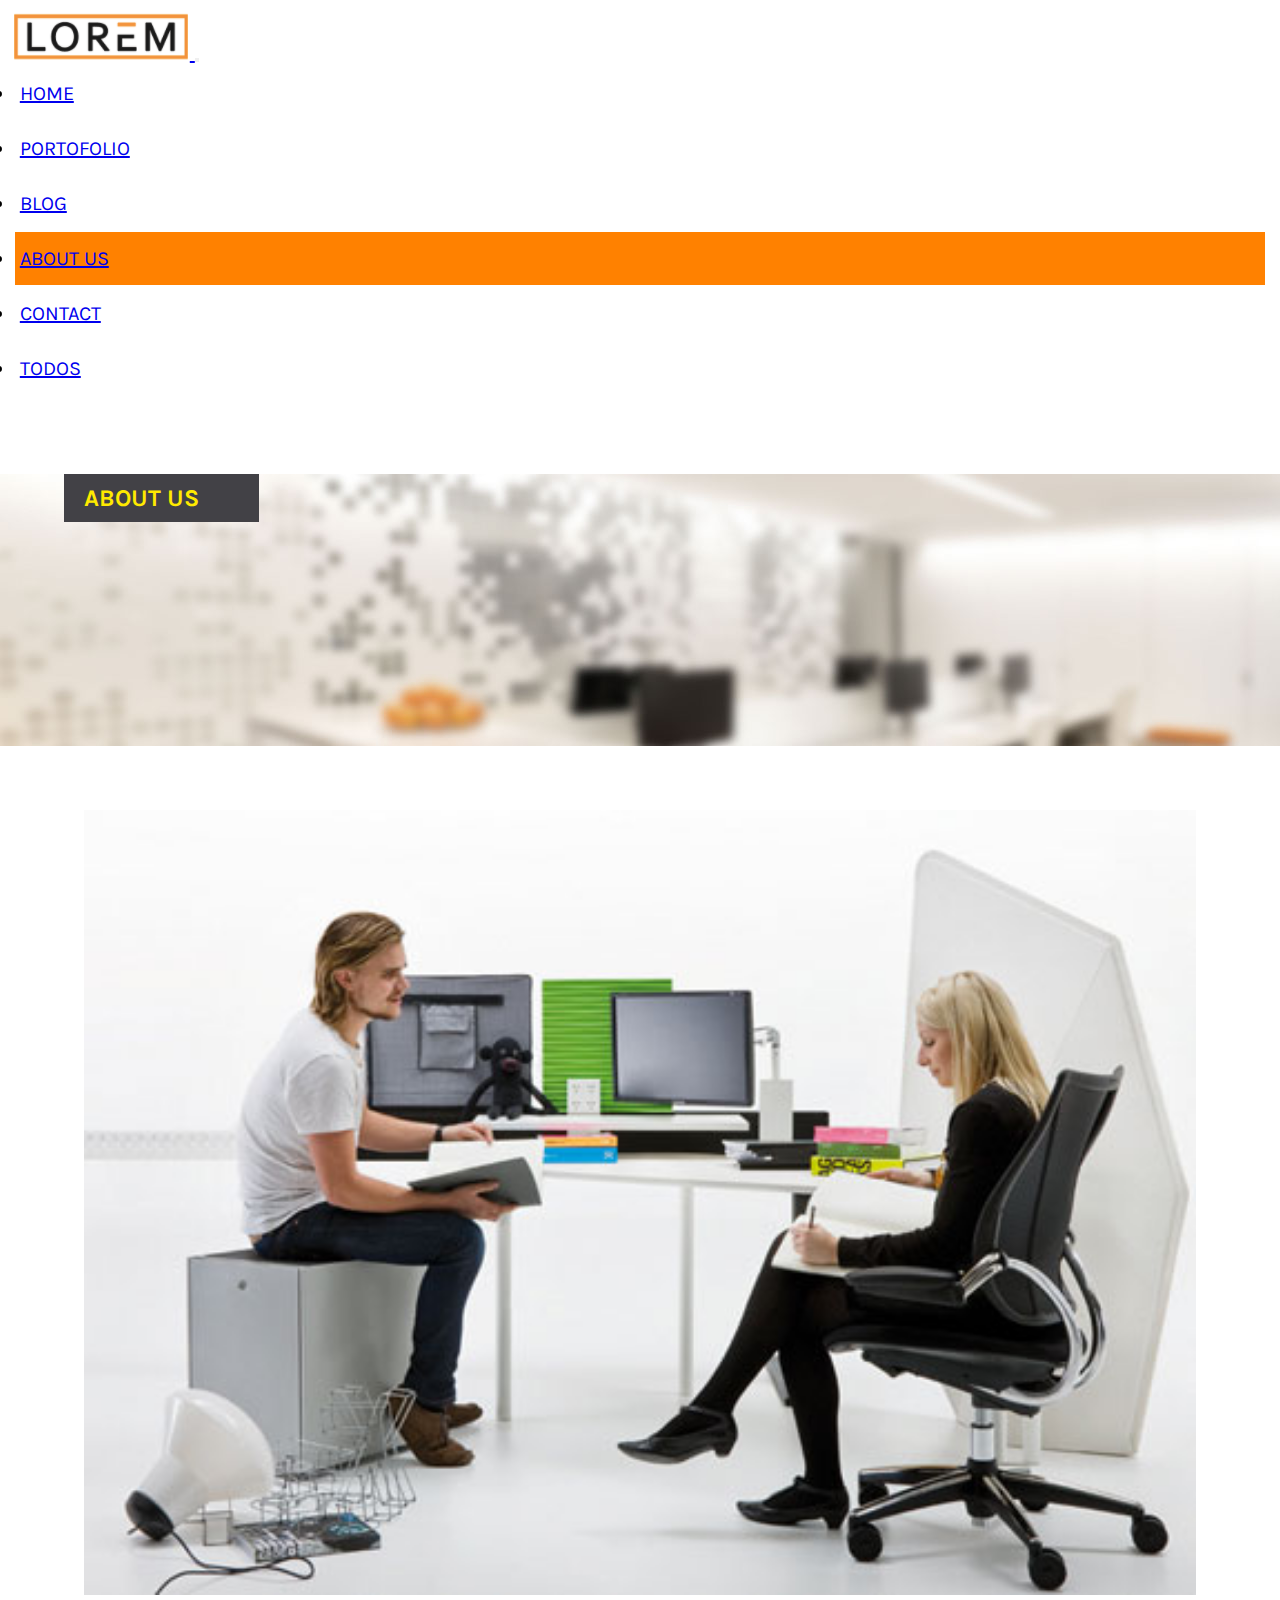
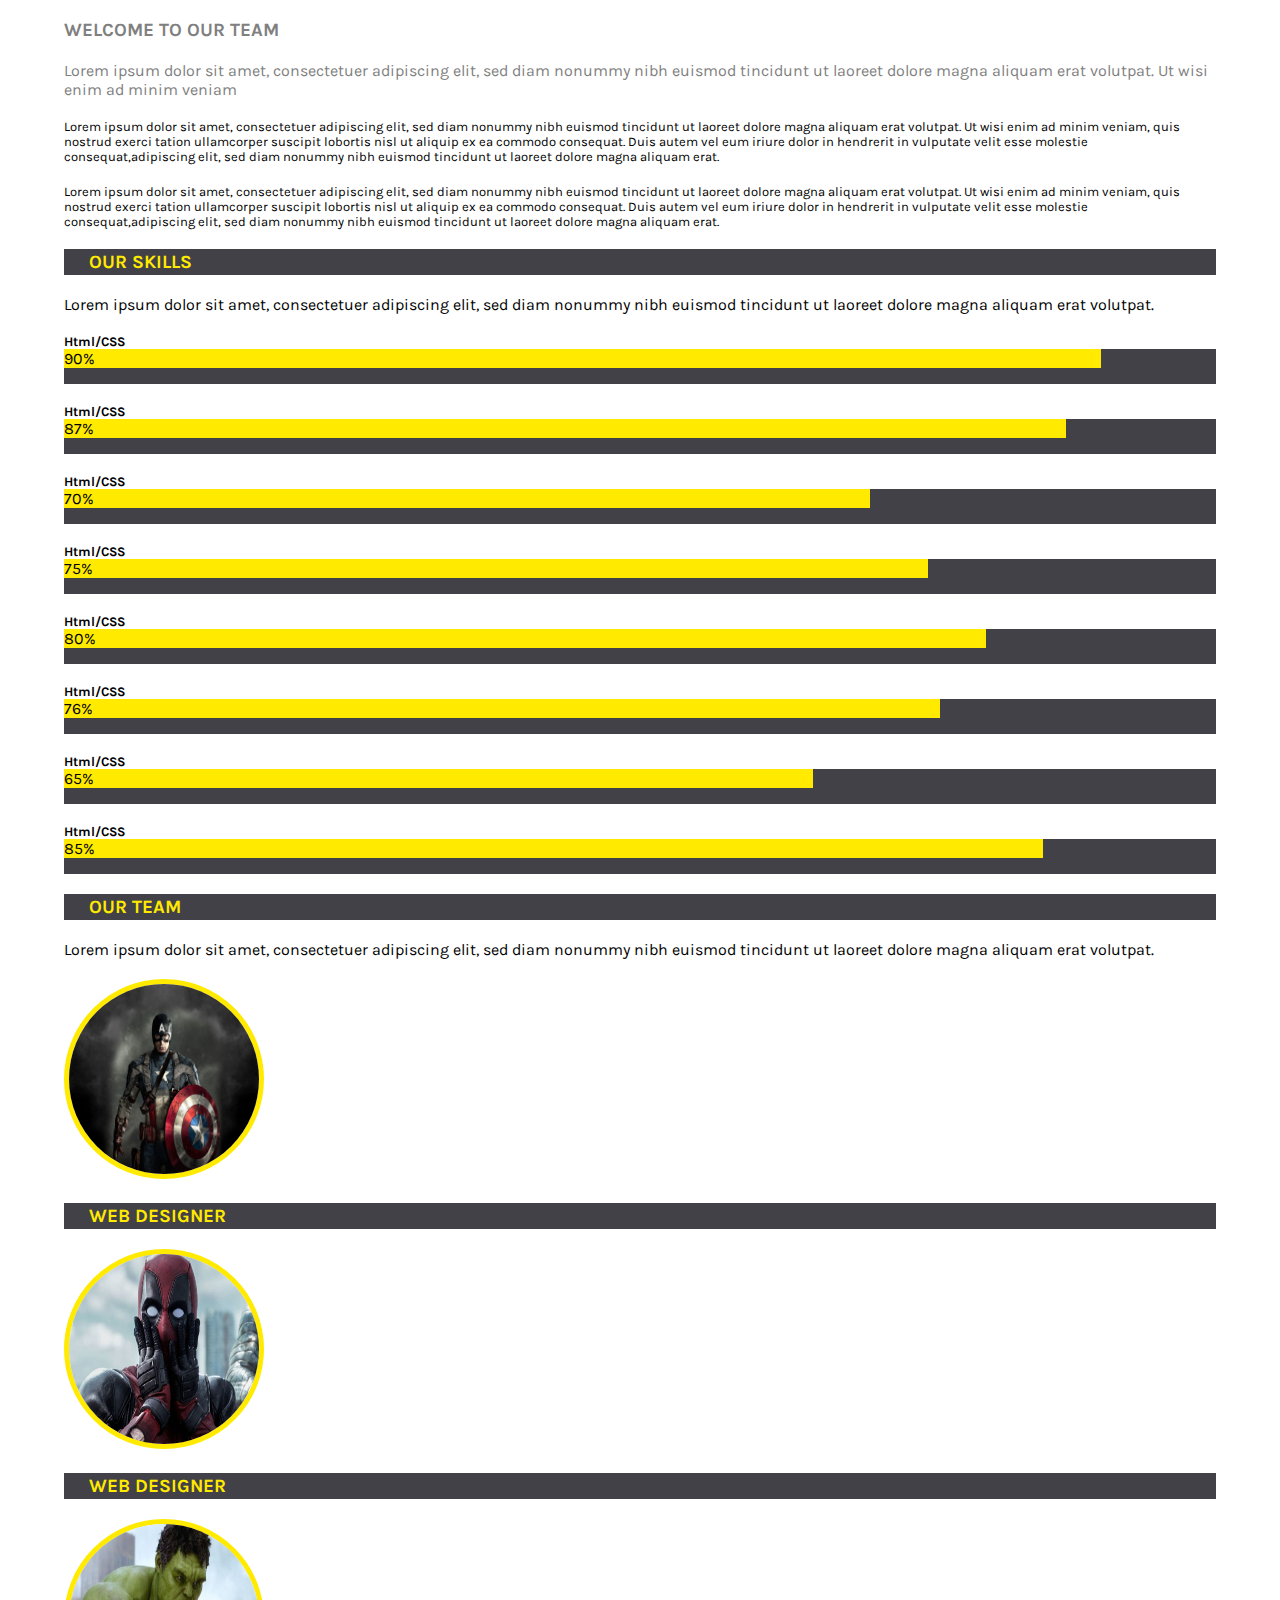
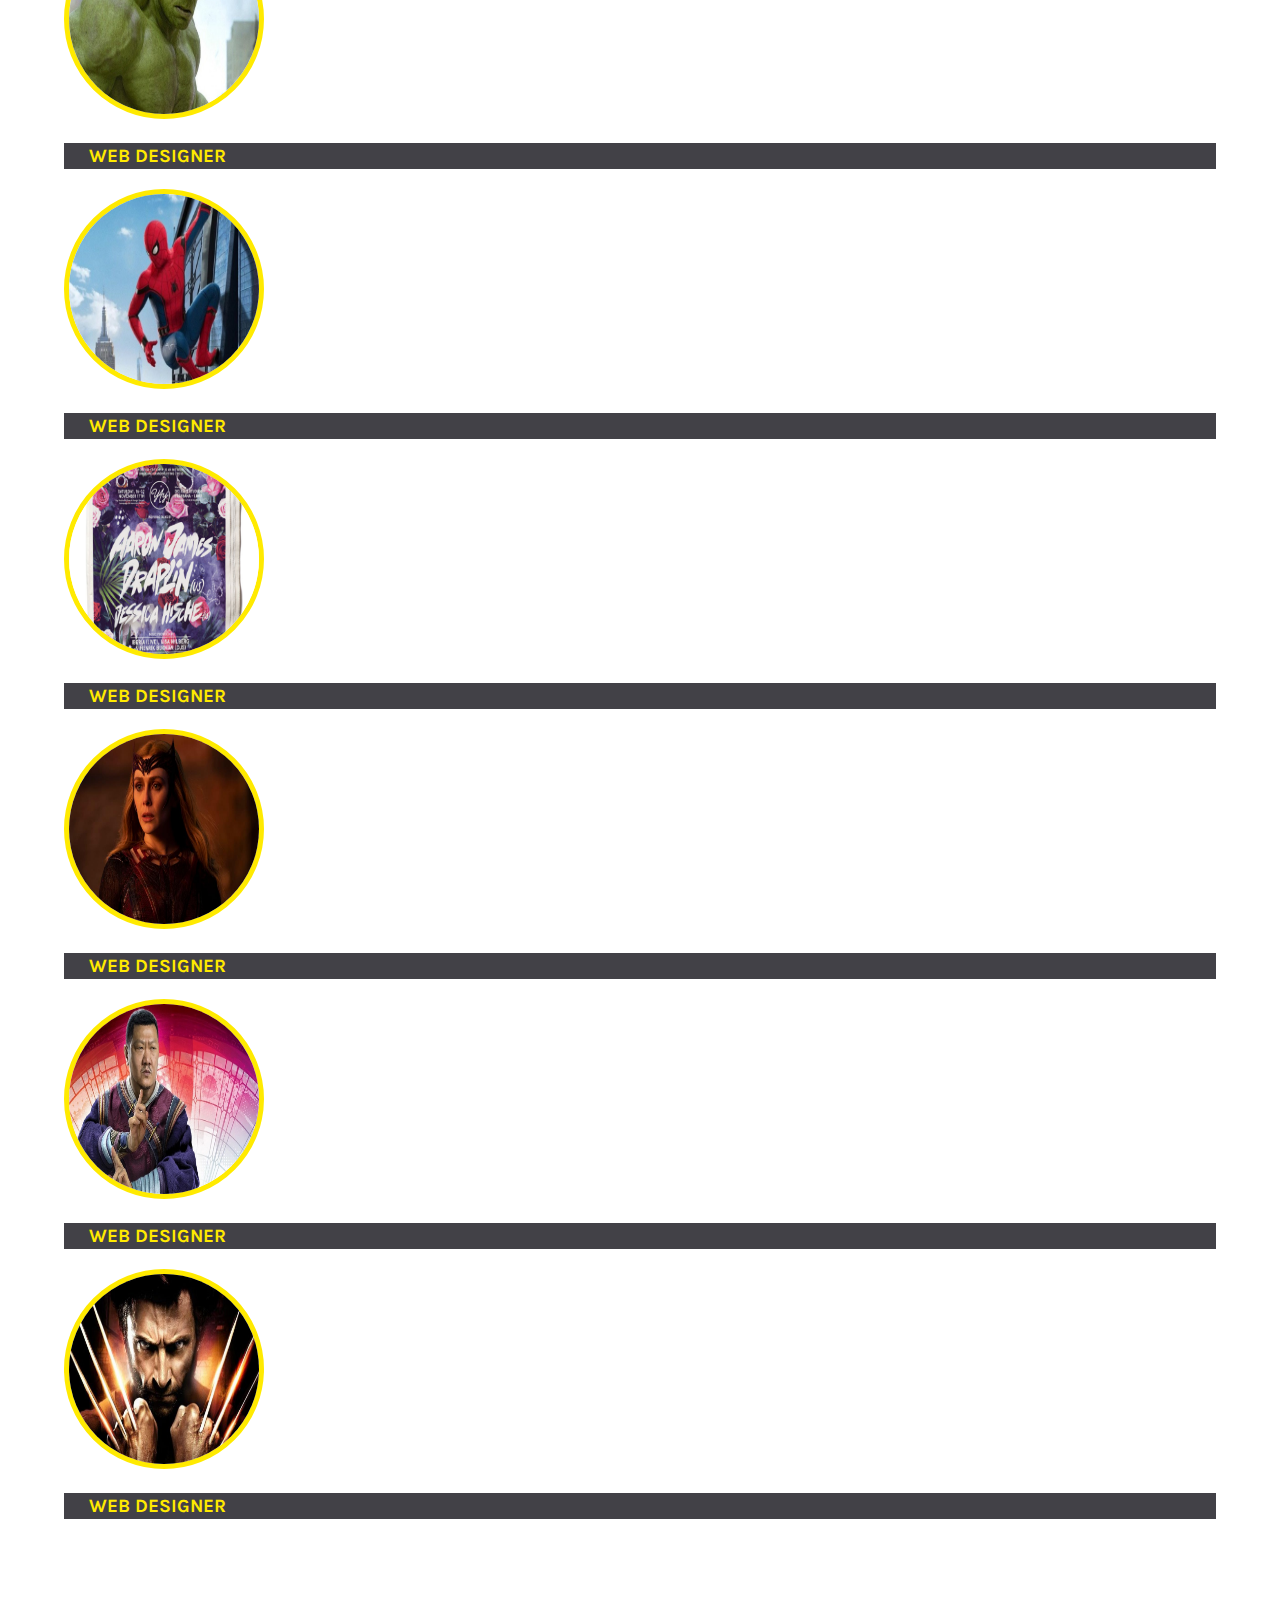
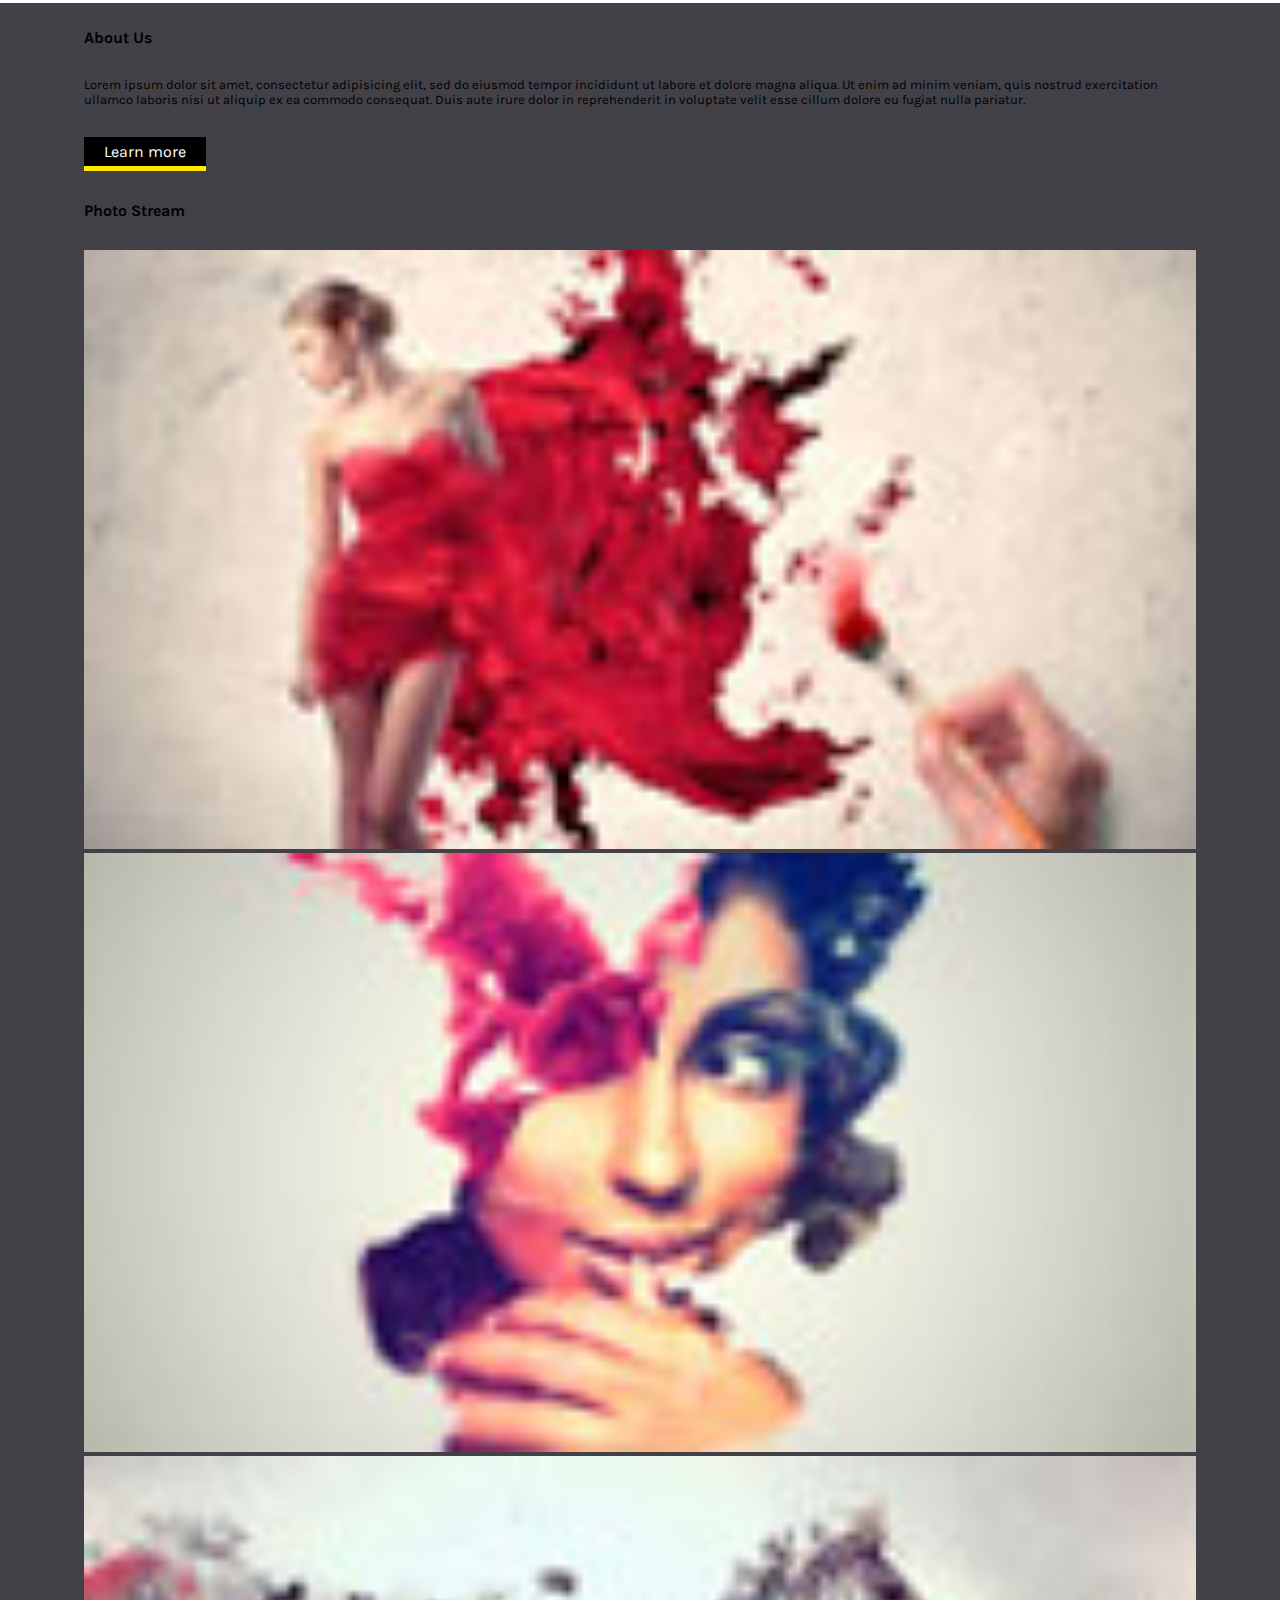
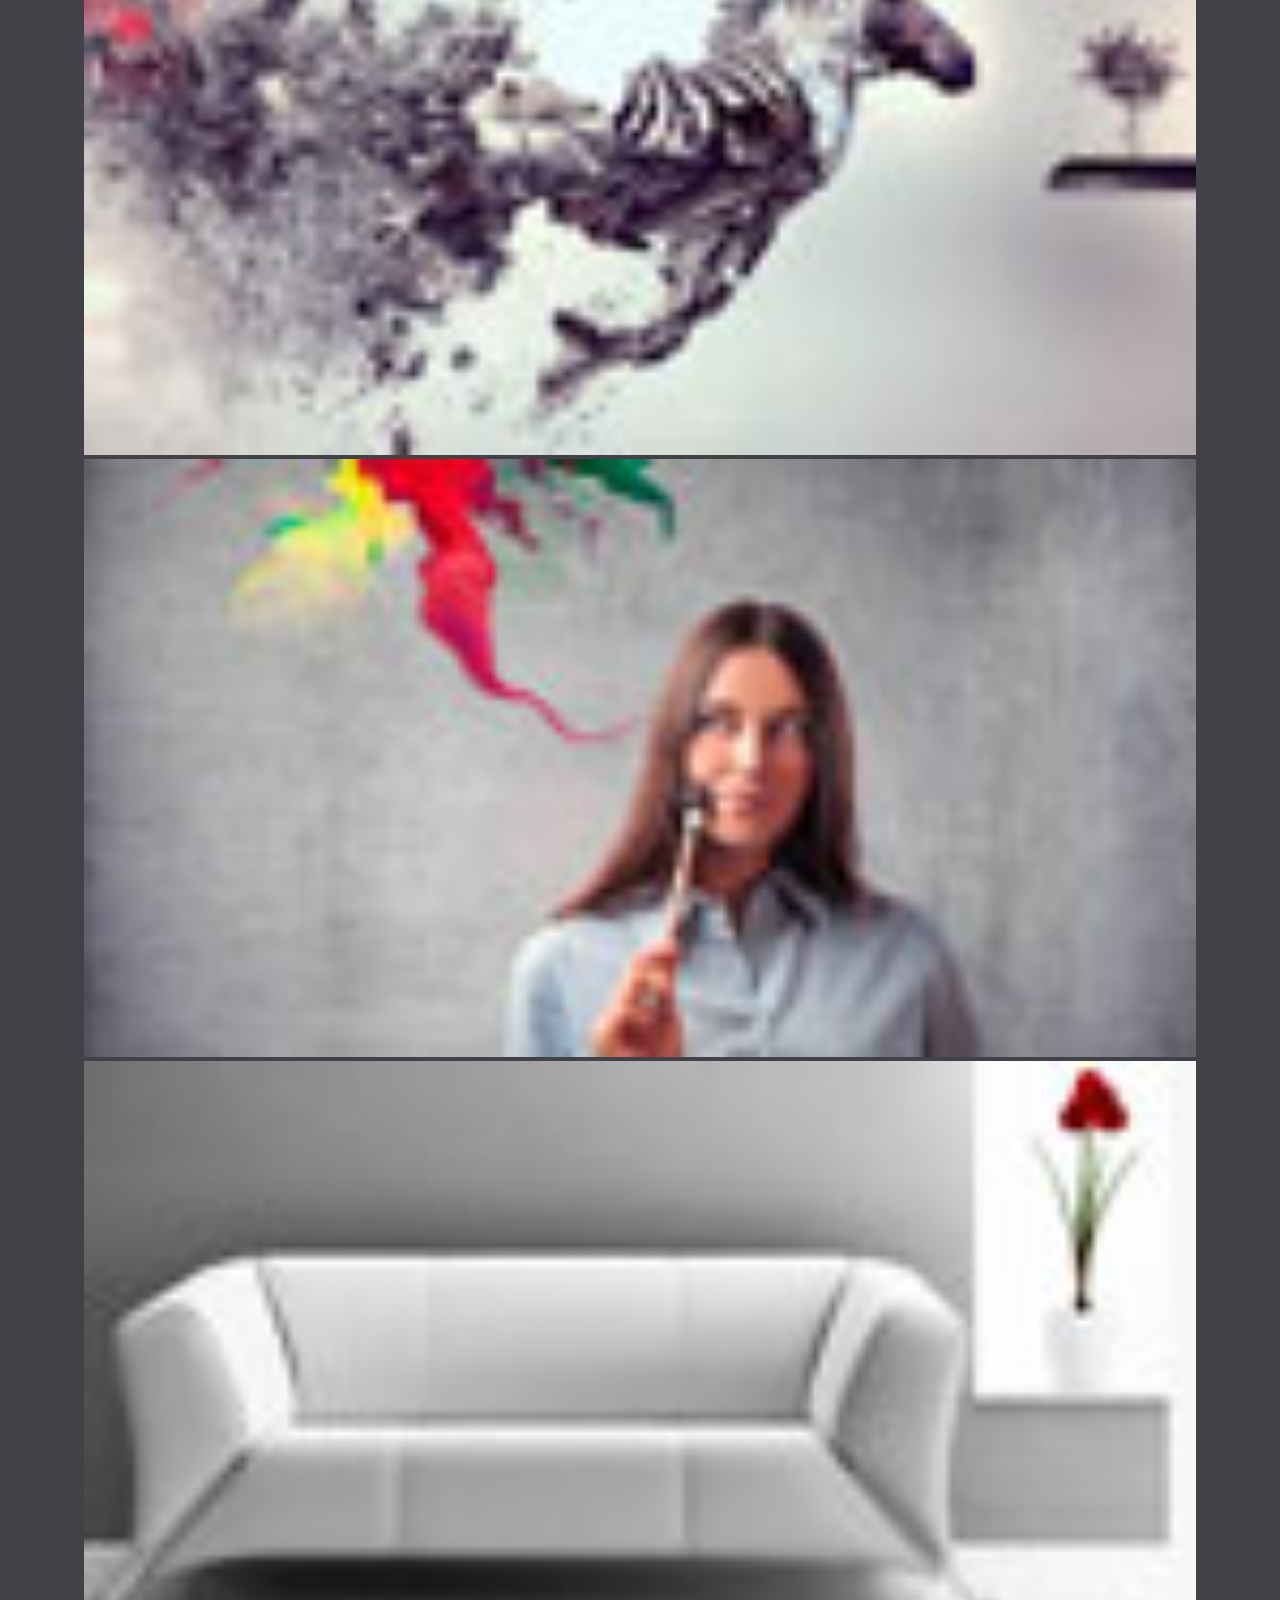
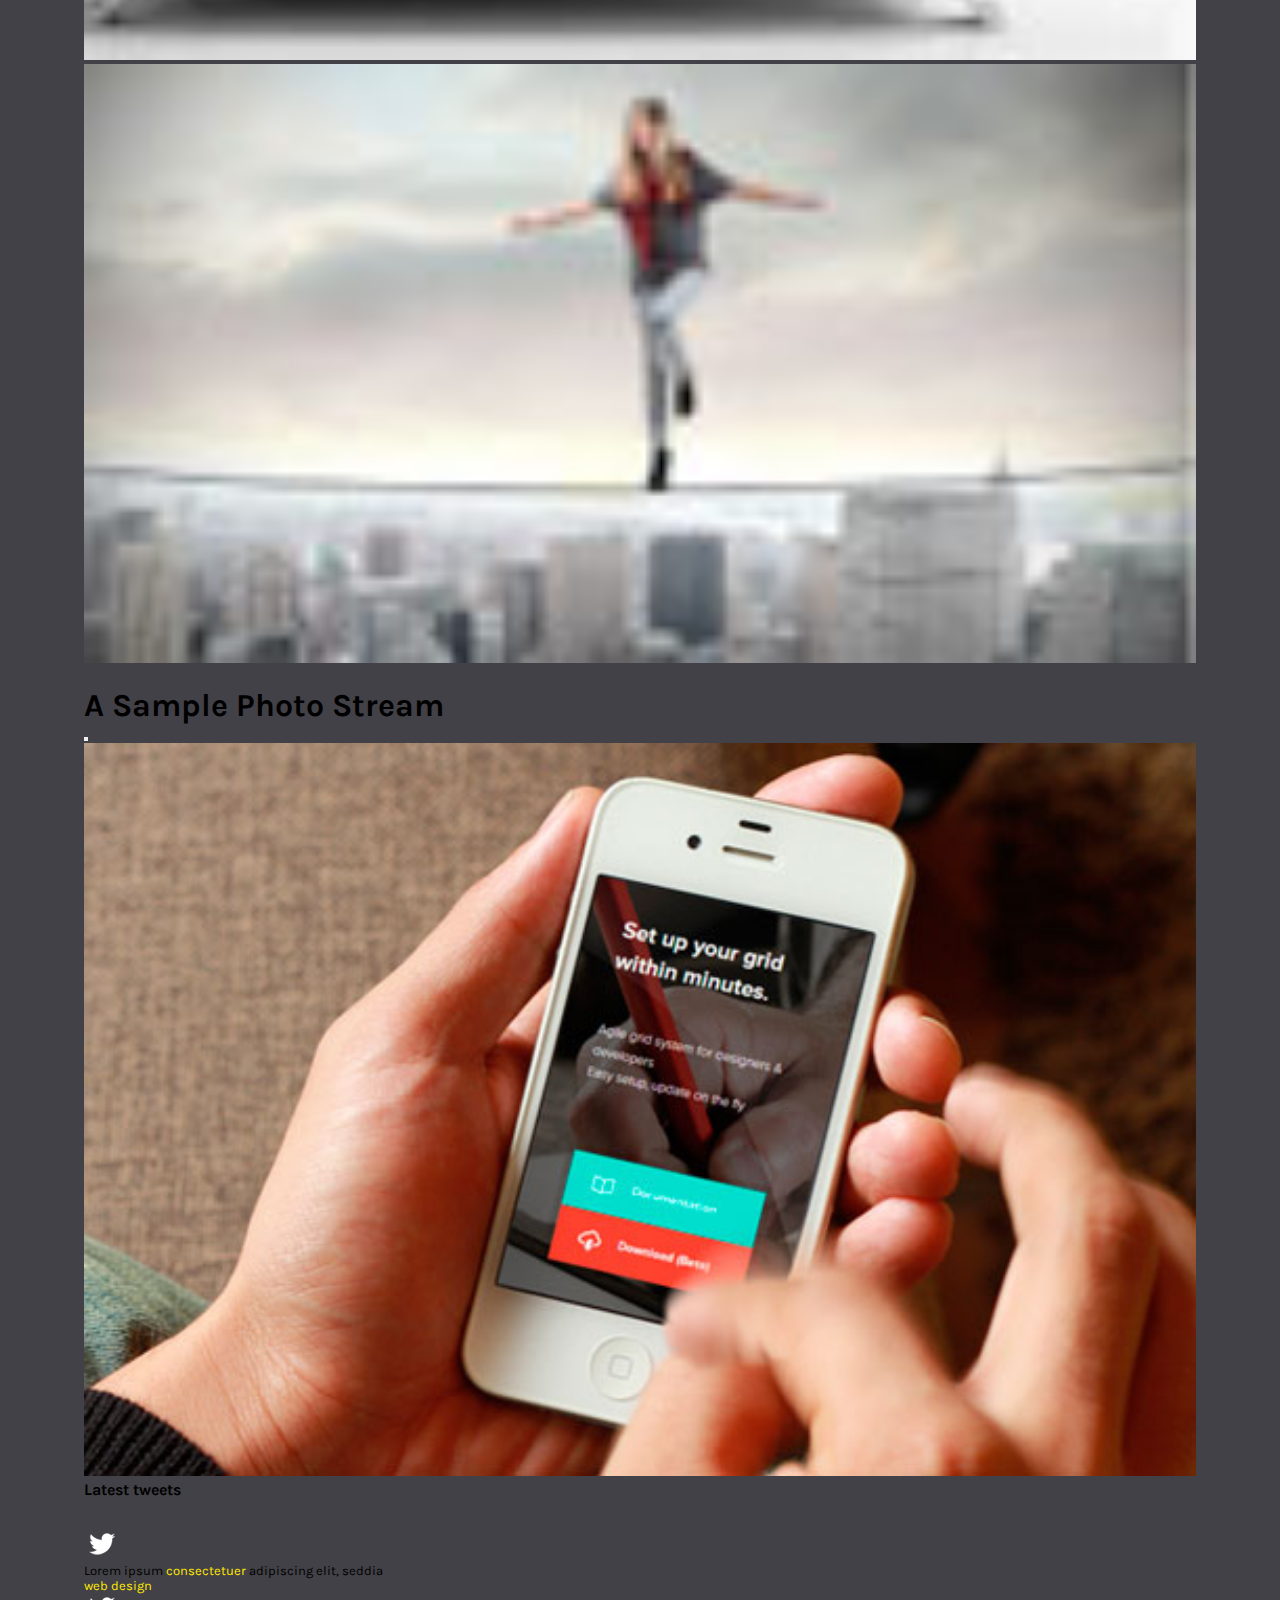
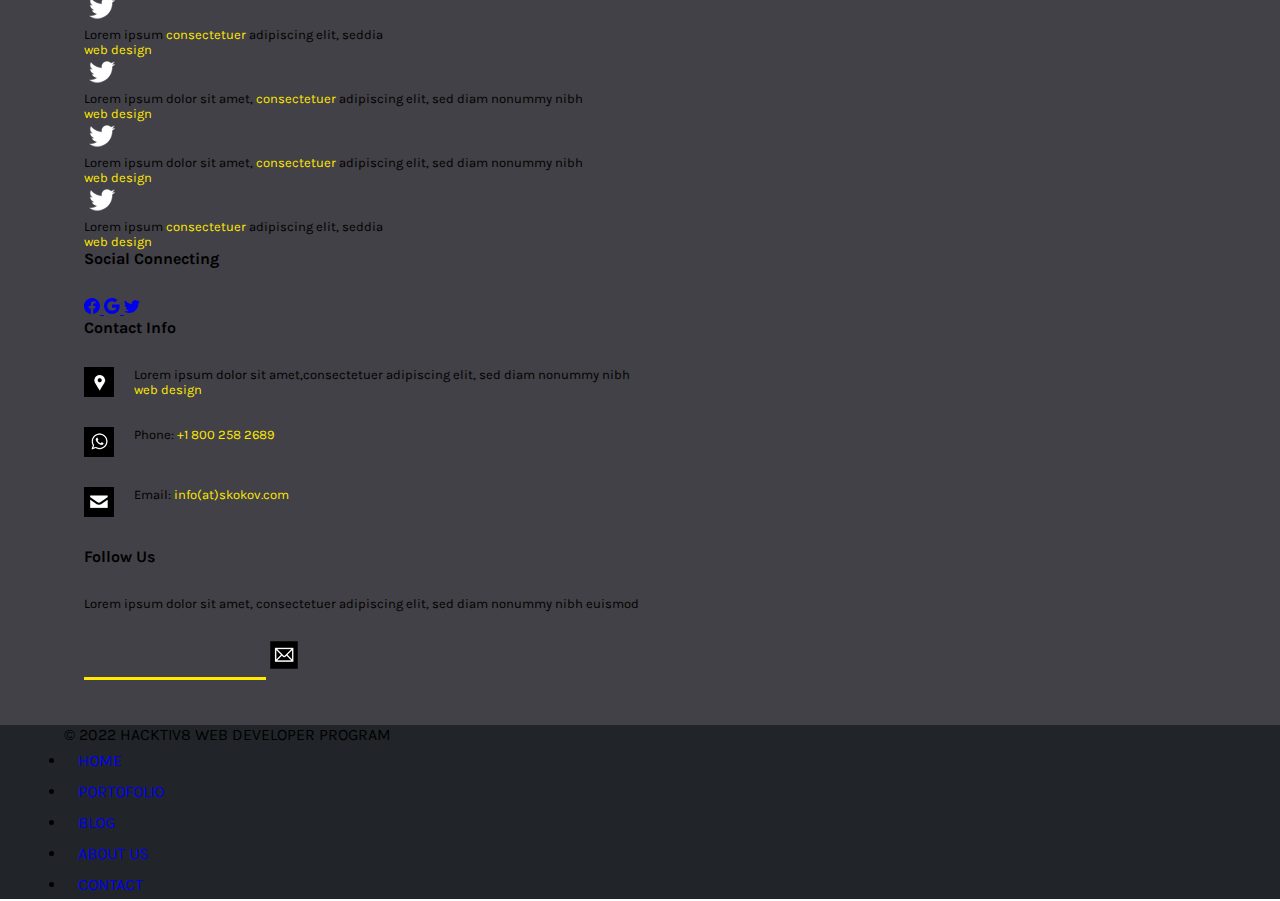
==== html/aboutus.html @ ebeb86ea "about us" ====
<!DOCTYPE html>
<html lang="en">
  <head>
    <meta charset="UTF-8" />
    <meta http-equiv="X-UA-Compatible" content="IE=edge" />
    <meta name="viewport" content="width=device-width, initial-scale=1.0" />
    <title>About Us</title>
    <link rel="stylesheet" href="/css/aboutus.css" />
    <link
      href="https://cdn.jsdelivr.net/npm/bootstrap@5.2.2/dist/css/bootstrap.min.css"
      rel="stylesheet"
      integrity="sha384-Zenh87qX5JnK2Jl0vWa8Ck2rdkQ2Bzep5IDxbcnCeuOxjzrPF/et3URy9Bv1WTRi"
      crossorigin="anonymous"
    />
    <script
      src="https://cdn.jsdelivr.net/npm/bootstrap@5.2.2/dist/js/bootstrap.bundle.min.js"
      integrity="sha384-OERcA2EqjJCMA+/3y+gxIOqMEjwtxJY7qPCqsdltbNJuaOe923+mo//f6V8Qbsw3"
      crossorigin="anonymous"
      defer
    ></script>
    <script src="/js/index.js"></script>
  </head>
  <body>
    <!-- navbar -->
    <div
      class="navbar navbar-expand-lg navbar-light bg-light shadow-lg fixed-top"
    >
      <div class="container">
        <a class="navbar-brand" href="#">
          <img src="/assets/logo.png" alt="logo" />
        </a>
        <button
          class="navbar-toggler"
          type="button"
          data-bs-toggle="collapse"
          data-bs-target="#navbarText"
          aria-controls="navbarText"
          aria-expanded="false"
          aria-label="Toggle navigation"
        >
          <span class="navbar-toggler-icon"></span>
        </button>
        <div class="collapse navbar-collapse text-right" id="navbarText">
          <ul class="navbar-nav ms-auto mb-2 mb-lg-0">
            <li class="nav-item">
              <a class="nav-link" href="../index.html">HOME</a>
            </li>
            <li class="nav-item">
              <a class="nav-link" href="#">PORTOFOLIO</a>
            </li>
            <li class="nav-item">
              <a class="nav-link" href="blog.html">BLOG</a>
            </li>
            <li class="nav-item">
              <a class="nav-link" href="aboutus.html">ABOUT US</a>
            </li>
            <li class="nav-item">
              <a class="nav-link" href="#">CONTACT</a>
            </li>
            <li class="nav-item">
              <a class="nav-link" href="todos.html">TODOS</a>
            </li>
          </ul>
        </div>
      </div>
    </div>

    <!-- banner -->
    <div class="banner d-flex align-items-center">
      <div class="warp-2">
        <h2 class="d-inline-flex">ABOUT US</h2>
      </div>
    </div>

    <!-- content -->
    <div class="content">
      <div class="about-1">
        <div class="row">
          <div class="col-sm-4">
            <img src="/assets/about-img.jpg" alt="about" class="img-about" />
          </div>
          <div class="col-sm-8">
            <h3>WELCOME TO OUR TEAM</h3>
            <p>
              Lorem ipsum dolor sit amet, consectetuer adipiscing elit, sed diam
              nonummy nibh euismod tincidunt ut laoreet dolore magna aliquam
              erat volutpat. Ut wisi enim ad minim veniam
            </p>
            <div class="row">
              <div class="col-sm-6 text-about">
                Lorem ipsum dolor sit amet, consectetuer adipiscing elit, sed
                diam nonummy nibh euismod tincidunt ut laoreet dolore magna
                aliquam erat volutpat. Ut wisi enim ad minim veniam, quis
                nostrud exerci tation ullamcorper suscipit lobortis nisl ut
                aliquip ex ea commodo consequat. Duis autem vel eum iriure dolor
                in hendrerit in vulputate velit esse molestie
                consequat,adipiscing elit, sed diam nonummy nibh euismod
                tincidunt ut laoreet dolore magna aliquam erat.
              </div>
              <div class="col-sm-6 text-about">
                Lorem ipsum dolor sit amet, consectetuer adipiscing elit, sed
                diam nonummy nibh euismod tincidunt ut laoreet dolore magna
                aliquam erat volutpat. Ut wisi enim ad minim veniam, quis
                nostrud exerci tation ullamcorper suscipit lobortis nisl ut
                aliquip ex ea commodo consequat. Duis autem vel eum iriure dolor
                in hendrerit in vulputate velit esse molestie
                consequat,adipiscing elit, sed diam nonummy nibh euismod
                tincidunt ut laoreet dolore magna aliquam erat.
              </div>
            </div>
          </div>
        </div>
      </div>

      <!-- our skills -->
      <div class="about-2">
        <div class="our-skill d-flex justify-content-center">
          <h3>OUR SKILLS</h3>
        </div>
        <p class="text-center">
          Lorem ipsum dolor sit amet, consectetuer adipiscing elit, sed diam
          nonummy nibh euismod tincidunt ut laoreet dolore magna aliquam erat
          volutpat.
        </p>
      </div>

      <!-- skill bar -->
      <div class="row">
        <div class="col-sm-6">
          <h5>Html/CSS</h5>
          <div class="progress" style="background-color: #424147; height: 35px">
            <div
              class="progress-bar"
              role="progressbar"
              aria-label="Example with label"
              style="width: 90%; background-color: #ffea00; color: black"
              aria-valuenow="25"
              aria-valuemin="0"
              aria-valuemax="100"
            >
              90%
            </div>
          </div>
          <h5>Html/CSS</h5>
          <div class="progress" style="background-color: #424147; height: 35px">
            <div
              class="progress-bar"
              role="progressbar"
              aria-label="Example with label"
              style="width: 87%; background-color: #ffea00; color: black"
              aria-valuenow="25"
              aria-valuemin="0"
              aria-valuemax="100"
            >
              87%
            </div>
          </div>
          <h5>Html/CSS</h5>
          <div class="progress" style="background-color: #424147; height: 35px">
            <div
              class="progress-bar"
              role="progressbar"
              aria-label="Example with label"
              style="width: 70%; background-color: #ffea00; color: black"
              aria-valuenow="25"
              aria-valuemin="0"
              aria-valuemax="100"
            >
              70%
            </div>
          </div>
          <h5>Html/CSS</h5>
          <div class="progress" style="background-color: #424147; height: 35px">
            <div
              class="progress-bar"
              role="progressbar"
              aria-label="Example with label"
              style="width: 75%; background-color: #ffea00; color: black"
              aria-valuenow="25"
              aria-valuemin="0"
              aria-valuemax="100"
            >
              75%
            </div>
          </div>
        </div>
        <div class="col-sm-6">
          <h5>Html/CSS</h5>
          <div class="progress" style="background-color: #424147; height: 35px">
            <div
              class="progress-bar"
              role="progressbar"
              aria-label="Example with label"
              style="width: 80%; background-color: #ffea00; color: black"
              aria-valuenow="25"
              aria-valuemin="0"
              aria-valuemax="100"
            >
              80%
            </div>
          </div>
          <h5>Html/CSS</h5>
          <div class="progress" style="background-color: #424147; height: 35px">
            <div
              class="progress-bar"
              role="progressbar"
              aria-label="Example with label"
              style="width: 76%; background-color: #ffea00; color: black"
              aria-valuenow="25"
              aria-valuemin="0"
              aria-valuemax="100"
            >
              76%
            </div>
          </div>
          <h5>Html/CSS</h5>
          <div class="progress" style="background-color: #424147; height: 35px">
            <div
              class="progress-bar"
              role="progressbar"
              aria-label="Example with label"
              style="width: 65%; background-color: #ffea00; color: black"
              aria-valuenow="25"
              aria-valuemin="0"
              aria-valuemax="100"
            >
              65%
            </div>
          </div>
          <h5>Html/CSS</h5>
          <div class="progress" style="background-color: #424147; height: 35px">
            <div
              class="progress-bar"
              role="progressbar"
              aria-label="Example with label"
              style="width: 85%; background-color: #ffea00; color: black"
              aria-valuenow="25"
              aria-valuemin="0"
              aria-valuemax="100"
            >
              85%
            </div>
          </div>
        </div>
      </div>

      <!-- our team -->
      <div class="about-2">
        <div class="our-skill d-flex justify-content-center">
          <h3>OUR TEAM</h3>
        </div>
        <p class="text-center">
          Lorem ipsum dolor sit amet, consectetuer adipiscing elit, sed diam
          nonummy nibh euismod tincidunt ut laoreet dolore magna aliquam erat
          volutpat.
        </p>

        <!-- profil team -->
        <div class="profil-team">
          <!-- part-1 -->
          <div
            class="row row-cols-1 row-cols-sm-2 row-cols-md-4 g-4 mx-auto text-center"
          >
            <div class="col">
              <img
                src="/assets/our-tim-1.jpg"
                alt="our-team-1"
                class="ourteam"
              />
              <div class="our-skill d-flex justify-content-center text-center">
                <h3>WEB DESIGNER</h3>
              </div>
            </div>
            <div class="col">
              <img
                src="/assets/our-tim-2.jpg"
                alt="our-team-2"
                class="ourteam"
              />
              <div class="our-skill d-flex justify-content-center text-center">
                <h3>WEB DESIGNER</h3>
              </div>
            </div>
            <div class="col">
              <img
                src="/assets/our-tim-3.jpeg"
                alt="our-team-3"
                class="ourteam"
              />
              <div class="our-skill d-flex justify-content-center text-center">
                <h3>WEB DESIGNER</h3>
              </div>
            </div>
            <div class="col">
              <img
                src="/assets/our-tim-4.jpg"
                alt="our-team-4"
                class="ourteam"
              />
              <div class="our-skill d-flex justify-content-center text-center">
                <h3>WEB DESIGNER</h3>
              </div>
            </div>
          </div>

          <!-- part-2 -->
          <div
            class="row row-cols-1 row-cols-sm-2 row-cols-md-4 g-4 mx-auto text-center"
          >
            <div class="col">
              <img
                src="/assets/blog-img5.jpg"
                alt="our-team-5"
                class="ourteam"
              />
              <div class="our-skill d-flex justify-content-center text-center">
                <h3>WEB DESIGNER</h3>
              </div>
            </div>
            <div class="col">
              <img
                src="/assets/our-tim-6.jpeg"
                alt="our-team-6"
                class="ourteam"
              />
              <div class="our-skill d-flex justify-content-center text-center">
                <h3>WEB DESIGNER</h3>
              </div>
            </div>
            <div class="col">
              <img
                src="/assets/our-tim-7.jpg"
                alt="our-team-7"
                class="ourteam"
              />
              <div class="our-skill d-flex justify-content-center text-center">
                <h3>WEB DESIGNER</h3>
              </div>
            </div>
            <div class="col">
              <img
                src="/assets/our-tim-8.jpg"
                alt="our-team-8"
                class="ourteam"
              />
              <div class="our-skill d-flex justify-content-center text-center">
                <h3>WEB DESIGNER</h3>
              </div>
            </div>
          </div>
        </div>
      </div>
    </div>

    <!-- footer -->
    <div class="footer text-light">
      <div class="row">
        <!-- left -->
        <div class="col-sm-4">
          <h4 class="mgb">About Us</h4>
          <p class="mgb">
            Lorem ipsum dolor sit amet, consectetur adipisicing elit, sed do
            eiusmod tempor incididunt ut labore et dolore magna aliqua. Ut enim
            ad minim veniam, quis nostrud exercitation ullamco laboris nisi ut
            aliquip ex ea commodo consequat. Duis aute irure dolor in
            reprehenderit in voluptate velit esse cillum dolore eu fugiat nulla
            pariatur.
          </p>
          <a class="mgb" id="learnMore" href="#">Learn more</a>
          <h4 class="mgb">Photo Stream</h4>

          <!-- gallery -->
          <div class="gallery">
            <div class="row row-cols-3 g-2">
              <div class="col">
                <img
                  src="/assets/modal-1.jpg"
                  alt="gallery1"
                  class="gallery-item"
                />
              </div>
              <div class="col">
                <img
                  src="/assets/modal-2.jpg"
                  alt="gallery2"
                  class="gallery-item"
                />
              </div>
              <div class="col">
                <img
                  src="/assets/modal-3.jpg"
                  alt="gallery3"
                  class="gallery-item"
                />
              </div>
              <div class="col">
                <img
                  src="/assets/modal-4.jpg"
                  alt="gallery4"
                  class="gallery-item"
                />
              </div>
              <div class="col">
                <img
                  src="/assets/modal-5.jpg"
                  alt="gallery5"
                  class="gallery-item"
                />
              </div>
              <div class="col">
                <img
                  src="/assets/modal-6.jpg"
                  alt="gallery6"
                  class="gallery-item"
                />
              </div>
            </div>
          </div>

          <!-- Modal -->
          <div
            class="modal fade"
            id="exampleModal"
            tabindex="-1"
            aria-labelledby="exampleModalLabel"
            aria-hidden="true"
          >
            <div class="modal-dialog modal-dialog-centered">
              <div class="modal-content">
                <div class="modal-header">
                  <h1 class="modal-title fs-5 text-dark" id="exampleModalLabel">
                    A Sample Photo Stream
                  </h1>
                  <button
                    type="button"
                    class="btn-close"
                    data-bs-dismiss="modal"
                    aria-label="Close"
                  ></button>
                </div>
                <div class="modal-body">
                  <img
                    src="/assets/modal-zoom.jpg"
                    alt="modal-zoom"
                    class="modal-zoom"
                  />
                </div>
              </div>
            </div>
          </div>
        </div>

        <!-- middle -->
        <div class="col-sm-4">
          <h4 class="mgb">Latest tweets</h4>
          <img src="/assets/tw.png" alt="tw" />
          <p>
            Lorem ipsum
            <span>
              <a href="#">consectetuer</a>
            </span>
            adipiscing elit, seddia <br />
            <span>web design</span>
          </p>

          <img src="/assets/tw.png" alt="tw" />
          <p>
            Lorem ipsum
            <span>
              <a href="#">consectetuer</a>
            </span>
            adipiscing elit, seddia <br />
            <span>web design</span>
          </p>

          <img src="/assets/tw.png" alt="tw" />
          <p>
            Lorem ipsum dolor sit amet,
            <span>
              <a href="#">consectetuer</a>
            </span>
            adipiscing elit, sed diam nonummy nibh<br />
            <span>web design</span>
          </p>

          <img src="/assets/tw.png" alt="tw" />
          <p>
            Lorem ipsum dolor sit amet,
            <span>
              <a href="#">consectetuer</a>
            </span>
            adipiscing elit, sed diam nonummy nibh<br />
            <span>web design</span>
          </p>

          <img src="/assets/tw.png" alt="tw" />
          <p>
            Lorem ipsum
            <span>
              <a href="#">consectetuer</a>
            </span>
            adipiscing elit, seddia <br />
            <span>web design</span>
          </p>

          <h4 class="mgb">Social Connecting</h4>
          <div class="social-icon">
            <a href="#">
              <svg
                xmlns="http://www.w3.org/2000/svg"
                width="16"
                height="16"
                fill="currentColor"
                class="bi bi-facebook"
                viewBox="0 0 16 16"
              >
                <path
                  d="M16 8.049c0-4.446-3.582-8.05-8-8.05C3.58 0-.002 3.603-.002 8.05c0 4.017 2.926 7.347 6.75 7.951v-5.625h-2.03V8.05H6.75V6.275c0-2.017 1.195-3.131 3.022-3.131.876 0 1.791.157 1.791.157v1.98h-1.009c-.993 0-1.303.621-1.303 1.258v1.51h2.218l-.354 2.326H9.25V16c3.824-.604 6.75-3.934 6.75-7.951z"
                />
              </svg>
            </a>

            <a href="#">
              <svg
                xmlns="http://www.w3.org/2000/svg"
                width="16"
                height="16"
                fill="currentColor"
                class="bi bi-google"
                viewBox="0 0 16 16"
              >
                <path
                  d="M15.545 6.558a9.42 9.42 0 0 1 .139 1.626c0 2.434-.87 4.492-2.384 5.885h.002C11.978 15.292 10.158 16 8 16A8 8 0 1 1 8 0a7.689 7.689 0 0 1 5.352 2.082l-2.284 2.284A4.347 4.347 0 0 0 8 3.166c-2.087 0-3.86 1.408-4.492 3.304a4.792 4.792 0 0 0 0 3.063h.003c.635 1.893 2.405 3.301 4.492 3.301 1.078 0 2.004-.276 2.722-.764h-.003a3.702 3.702 0 0 0 1.599-2.431H8v-3.08h7.545z"
                />
              </svg>
            </a>

            <a href="#">
              <svg
                xmlns="http://www.w3.org/2000/svg"
                width="16"
                height="16"
                fill="currentColor"
                class="bi bi-twitter"
                viewBox="0 0 16 16"
              >
                <path
                  d="M5.026 15c6.038 0 9.341-5.003 9.341-9.334 0-.14 0-.282-.006-.422A6.685 6.685 0 0 0 16 3.542a6.658 6.658 0 0 1-1.889.518 3.301 3.301 0 0 0 1.447-1.817 6.533 6.533 0 0 1-2.087.793A3.286 3.286 0 0 0 7.875 6.03a9.325 9.325 0 0 1-6.767-3.429 3.289 3.289 0 0 0 1.018 4.382A3.323 3.323 0 0 1 .64 6.575v.045a3.288 3.288 0 0 0 2.632 3.218 3.203 3.203 0 0 1-.865.115 3.23 3.23 0 0 1-.614-.057 3.283 3.283 0 0 0 3.067 2.277A6.588 6.588 0 0 1 .78 13.58a6.32 6.32 0 0 1-.78-.045A9.344 9.344 0 0 0 5.026 15z"
                />
              </svg>
            </a>
          </div>
        </div>

        <!-- right -->
        <div class="col-sm-4">
          <h4 class="mgb">Contact Info</h4>

          <ul>
            <li class="contact-info">
              <img
                src="/assets/address.png"
                alt="address"
                class="contact-img"
              />
              <p>
                Lorem ipsum dolor sit amet,consectetuer adipiscing elit, sed
                diam nonummy nibh <br />
                <span>web design</span>
              </p>
            </li>
            <li class="contact-info">
              <img src="/assets/phone.png" alt="phone" class="contact-img" />
              <p>
                Phone:
                <span>+1 800 258 2689</span>
              </p>
            </li>
            <li class="contact-info">
              <img src="/assets/msg.png" alt="email" class="contact-img" />
              <p>
                Email:
                <span>
                  <a href="#">info(at)skokov.com</a>
                </span>
              </p>
            </li>
          </ul>

          <!-- follow us -->
          <h4 class="mgb">Follow Us</h4>
          <p class="mgb">
            Lorem ipsum dolor sit amet, consectetuer adipiscing elit, sed diam
            nonummy nibh euismod
          </p>
          <div class="form">
            <form action="">
              <input type="text" />
              <input type="image" src="/assets/email.png" alt="submit" />
            </form>
          </div>
        </div>
      </div>
    </div>

    <!-- footbar -->
    <div class="footbar d-flex align-items-center">
      <div class="copyright">
        <p class="text-light">© 2022 HACKTIV8 WEB DEVELOPER PROGRAM</p>
      </div>
      <div class="footbar-list">
        <ul class="nav">
          <li class="footbar-item">
            <a href="../index.html" class="text-light footbar-item">HOME</a>
          </li>
          <li class="footbar-item">
            <a href="#" class="text-light footbar-item">PORTOFOLIO</a>
          </li>
          <li class="footbar-item">
            <a href="blog.html" class="text-light footbar-item">BLOG</a>
          </li>
          <li class="footbar-item">
            <a href="aboutus.html" class="text-light footbar-item">ABOUT US</a>
          </li>
          <li class="footbar-item">
            <a href="#" class="text-light footbar-item">CONTACT</a>
          </li>
        </ul>
      </div>
    </div>
  </body>
</html>
---- css/aboutus.css ----
/* about us */
/* navbar */
@import url("https://fonts.googleapis.com/css2?family=Karla:wght@300;500&display=swap");

* {
  margin: 0;
  padding: 0;
  box-sizing: border-box;
  font-family: "Karla", sans-serif;
}

.navbar {
  font-family: "Karla", sans-serif;
  font-size: 20px;
  padding: 1vw;
}

.nav-item {
  padding: 15px 5px;
  margin: 2px;
  cursor: pointer;
}

.nav-item:hover {
  background: #ff8100;
  padding: 5px;
}

.nav-item:nth-child(4) {
  background-color: #ff8100;
}

/* banner */
.banner {
  background-image: url("/assets/banner.jpg");
  height: 17rem;
}

.warp-2 {
  display: flex;
  margin-left: 5vw;
  margin-top: 5vw;
}

.banner h2 {
  background-color: #424146;
  color: #ffea00;
  padding: 10px 60px 10px 20px;
}

/* content */
.content {
  padding: 5vw;
}

.about-1 {
  margin-bottom: 20px;
}

.img-about {
  width: 100%;
  padding-bottom: 20px;
}

.col-sm-8 h3 {
  margin-bottom: 20px;
  color: grey;
}

.col-sm-8 p {
  margin-bottom: 20px;
  color: grey;
}

.text-about {
  font-size: 13px;
  margin-bottom: 20px;
}

/* our skill */
.our-skill h3 {
  color: #ffea00;
  background-color: #424147;
  padding: 2px 25px;
  margin-bottom: 20px;
}

.about-2 p {
  margin-bottom: 20px;
}

/* progress bar */
.progress {
  margin-bottom: 20px;
}

.row {
  margin-bottom: 20px;
}

/* our team */

.row .col .ourteam {
  width: 200px;
  height: 200px;
  border-radius: 50%;
  border: 5px solid #ffea00;
  margin-bottom: 20px;
}

/* footer */
.footer {
  background-color: #424147;
  padding: 2vw 5vw;
}

.row .col-sm-4 {
  padding: 0 20px;
}

.row .col-sm-4 p {
  font-size: 13px;
}

#learnMore {
  background-color: black;
  display: inline-block;
  padding: 5px 20px;
  border-bottom: 5px solid #ffea00;
  text-decoration: none;
  color: white;
}

.row .col-sm-4 a:hover {
  opacity: 75%;
}

.mgb {
  margin-bottom: 30px;
}

/* gallery */
.gallery-item {
  width: 100%;
  cursor: pointer;
}

#exampleModal .modal-zoom {
  width: 100%;
}

/* middle footer */
span a {
  text-decoration: none;
  color: #ffea00;
}

span {
  color: #ffea00;
}

/* social-icon */

/* right footer */
.col-sm-4 ul {
  list-style: none;
  margin: 0;
  padding: 0;
}

.contact-info {
  display: flex;
  margin-bottom: 30px;
}

.contact-img {
  width: 30px;
  height: 30px;
  margin-right: 20px;
}

/* form */
.form input[type="text"] {
  outline: none;
  padding: 2px 16px;
  color: #fff;
  background: none;
  border-top: none;
  border-left: none;
  border-right: none;
  line-height: 1.5em;
  border-bottom: 3px solid #ffea00;
}

/* footbar */
.footbar {
  background-color: #212529;
  justify-content: space-between;
  padding: 0 5vw;
}

.copyright p {
  margin: 0;
}

.footbar-item {
  text-decoration: none;
  padding: 5px;
  margin: 2px;
}

.footbar-li a {
  text-align: center;
}
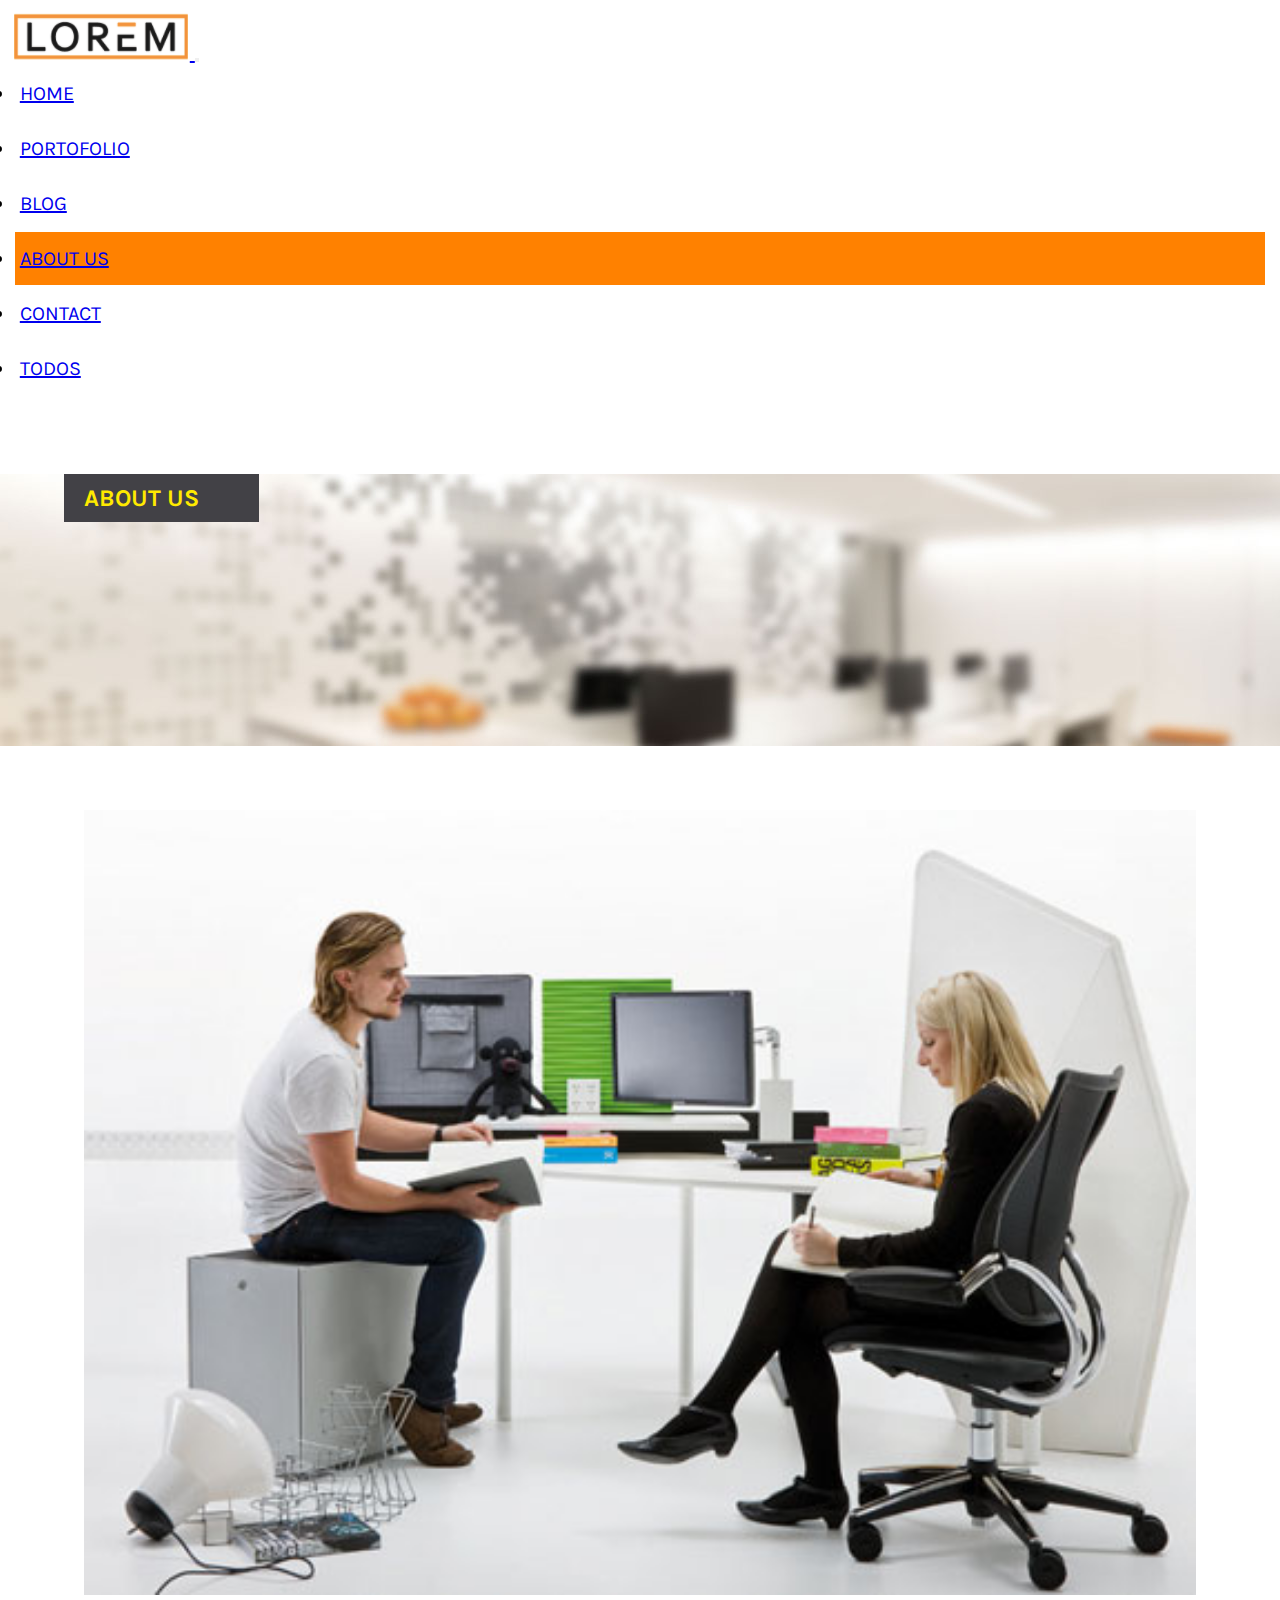
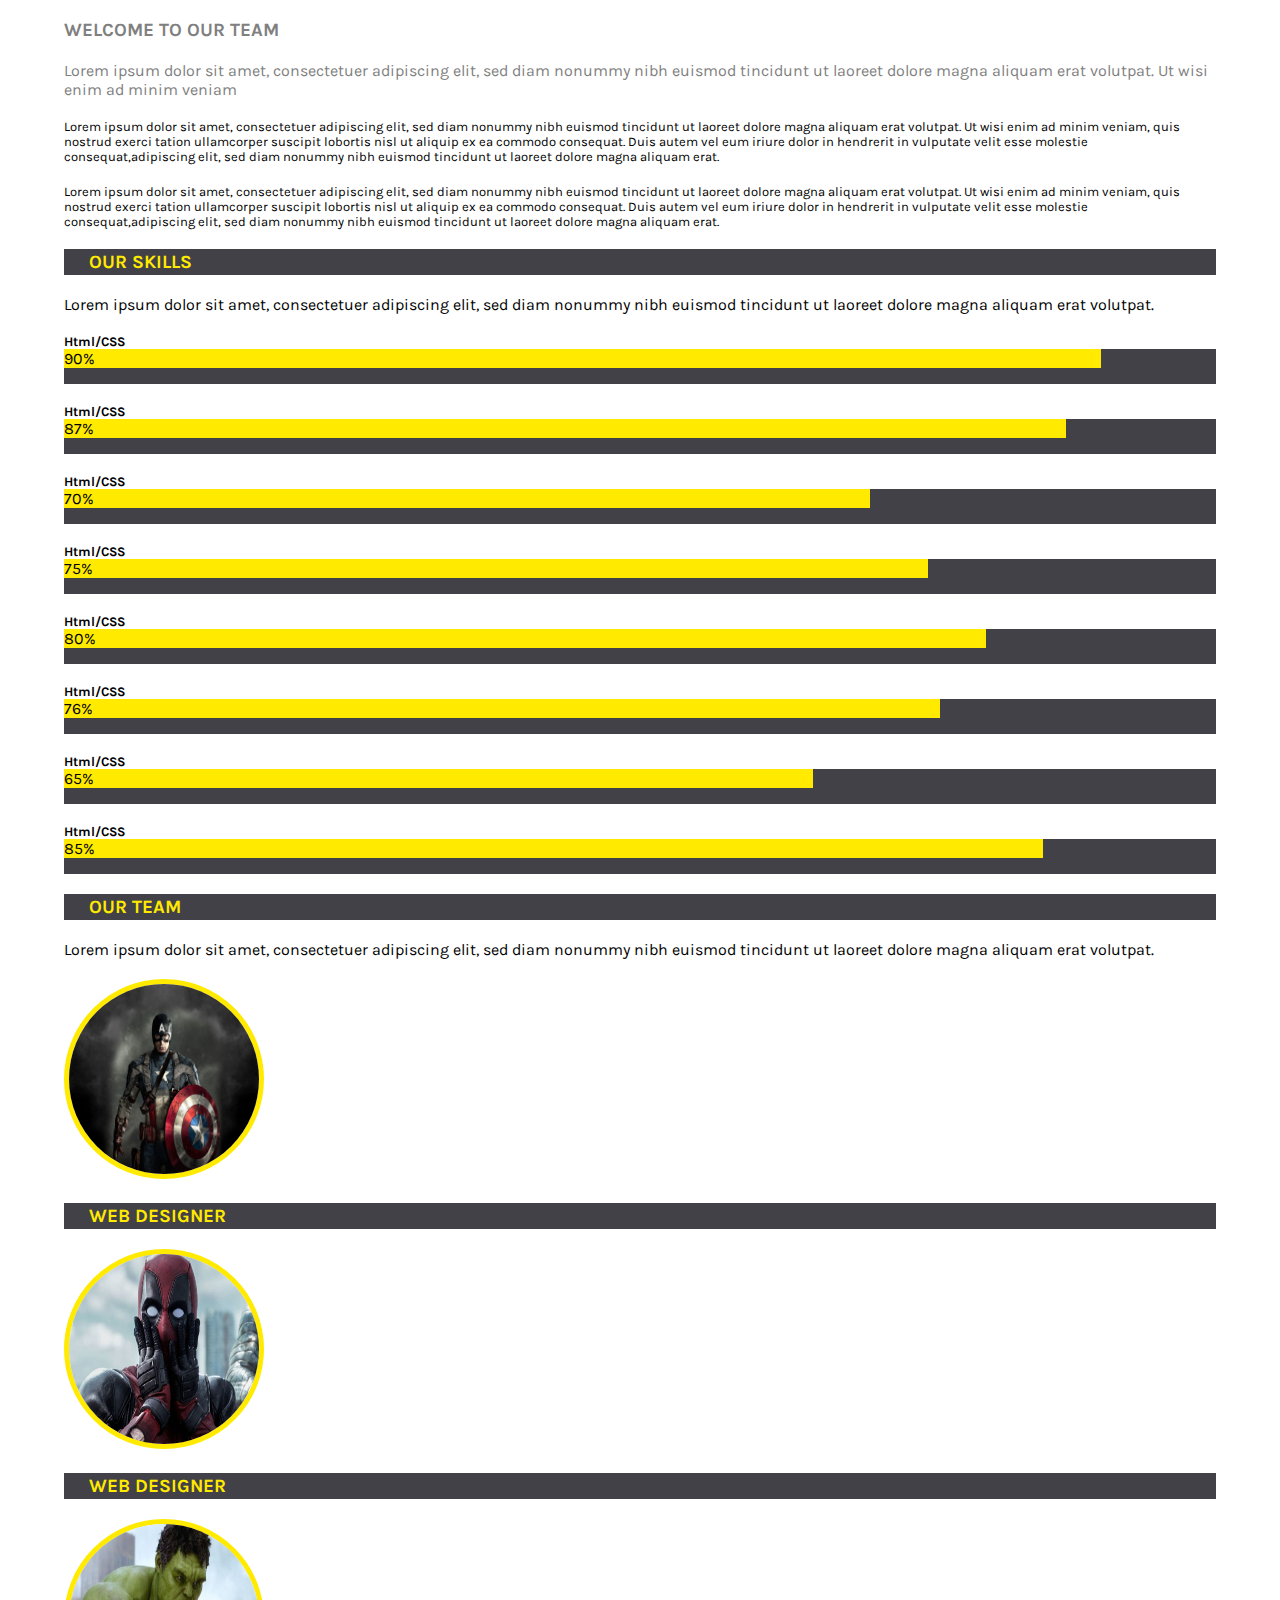
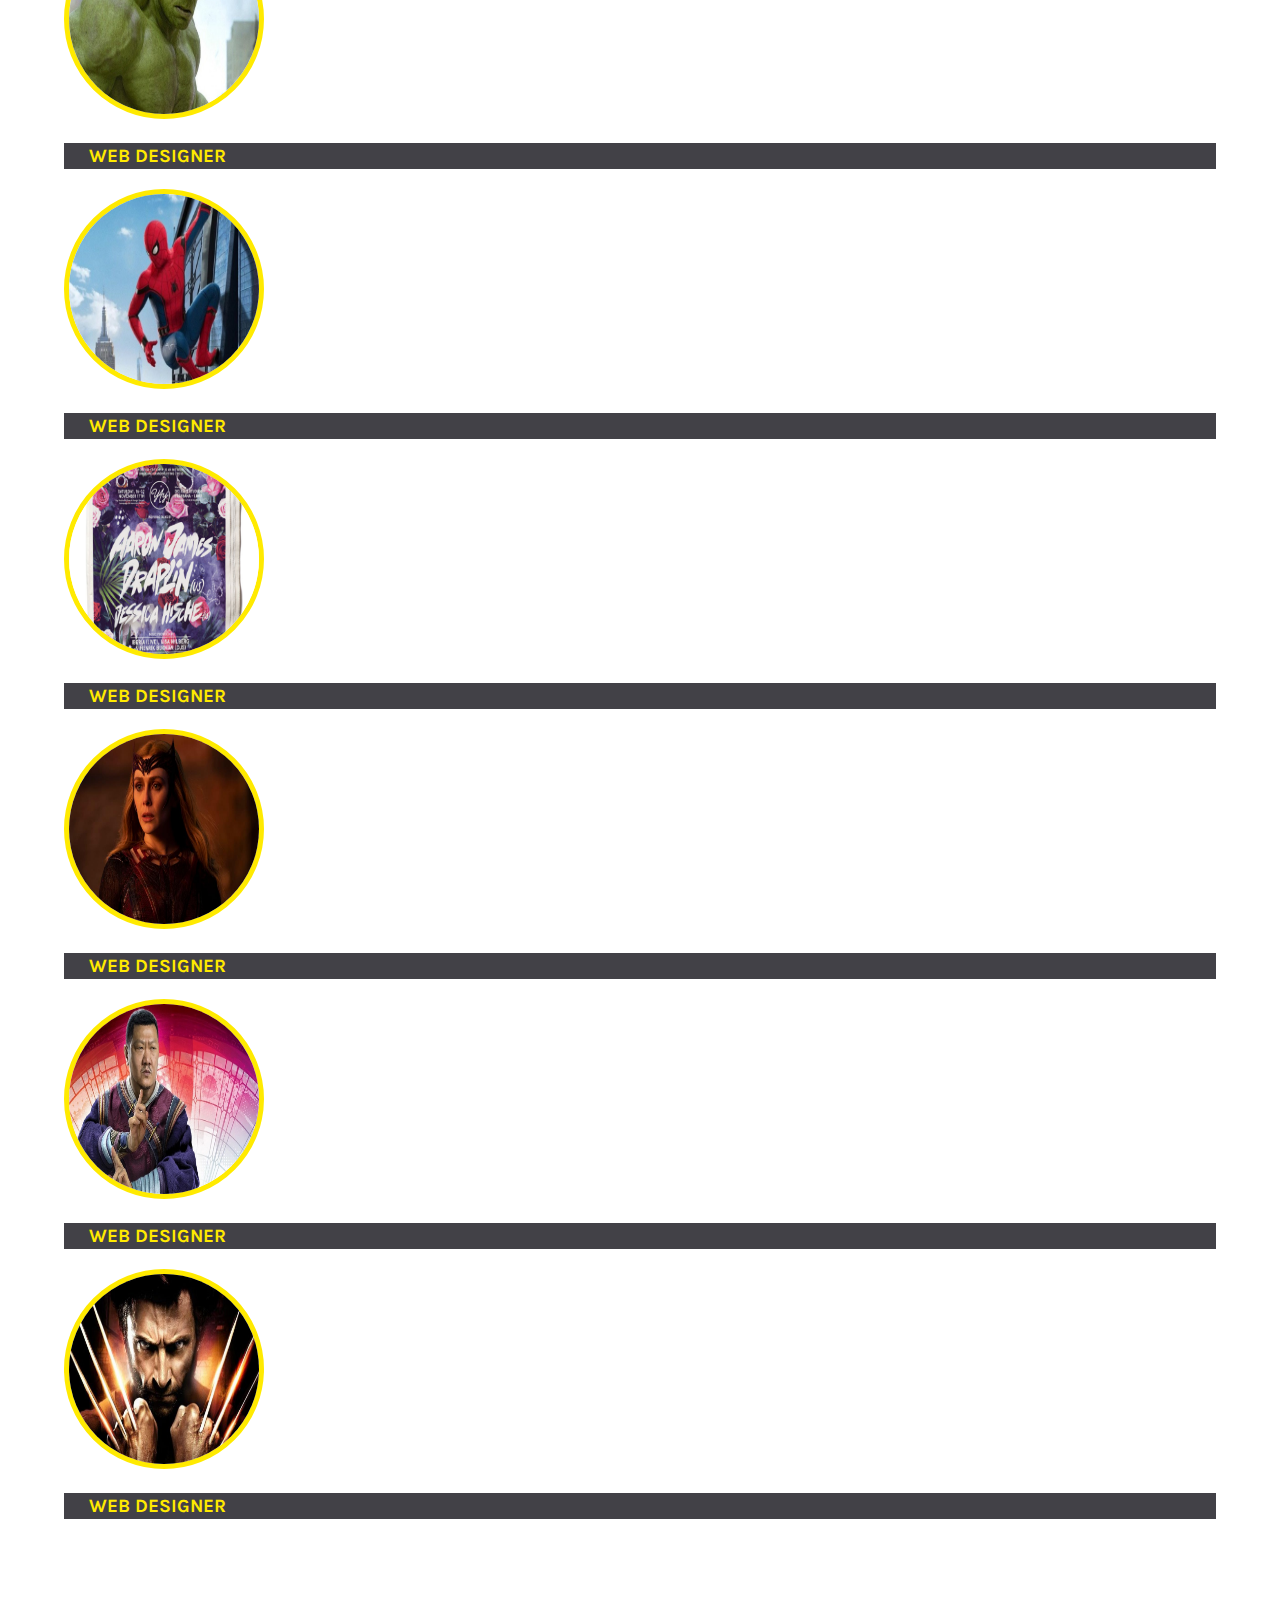
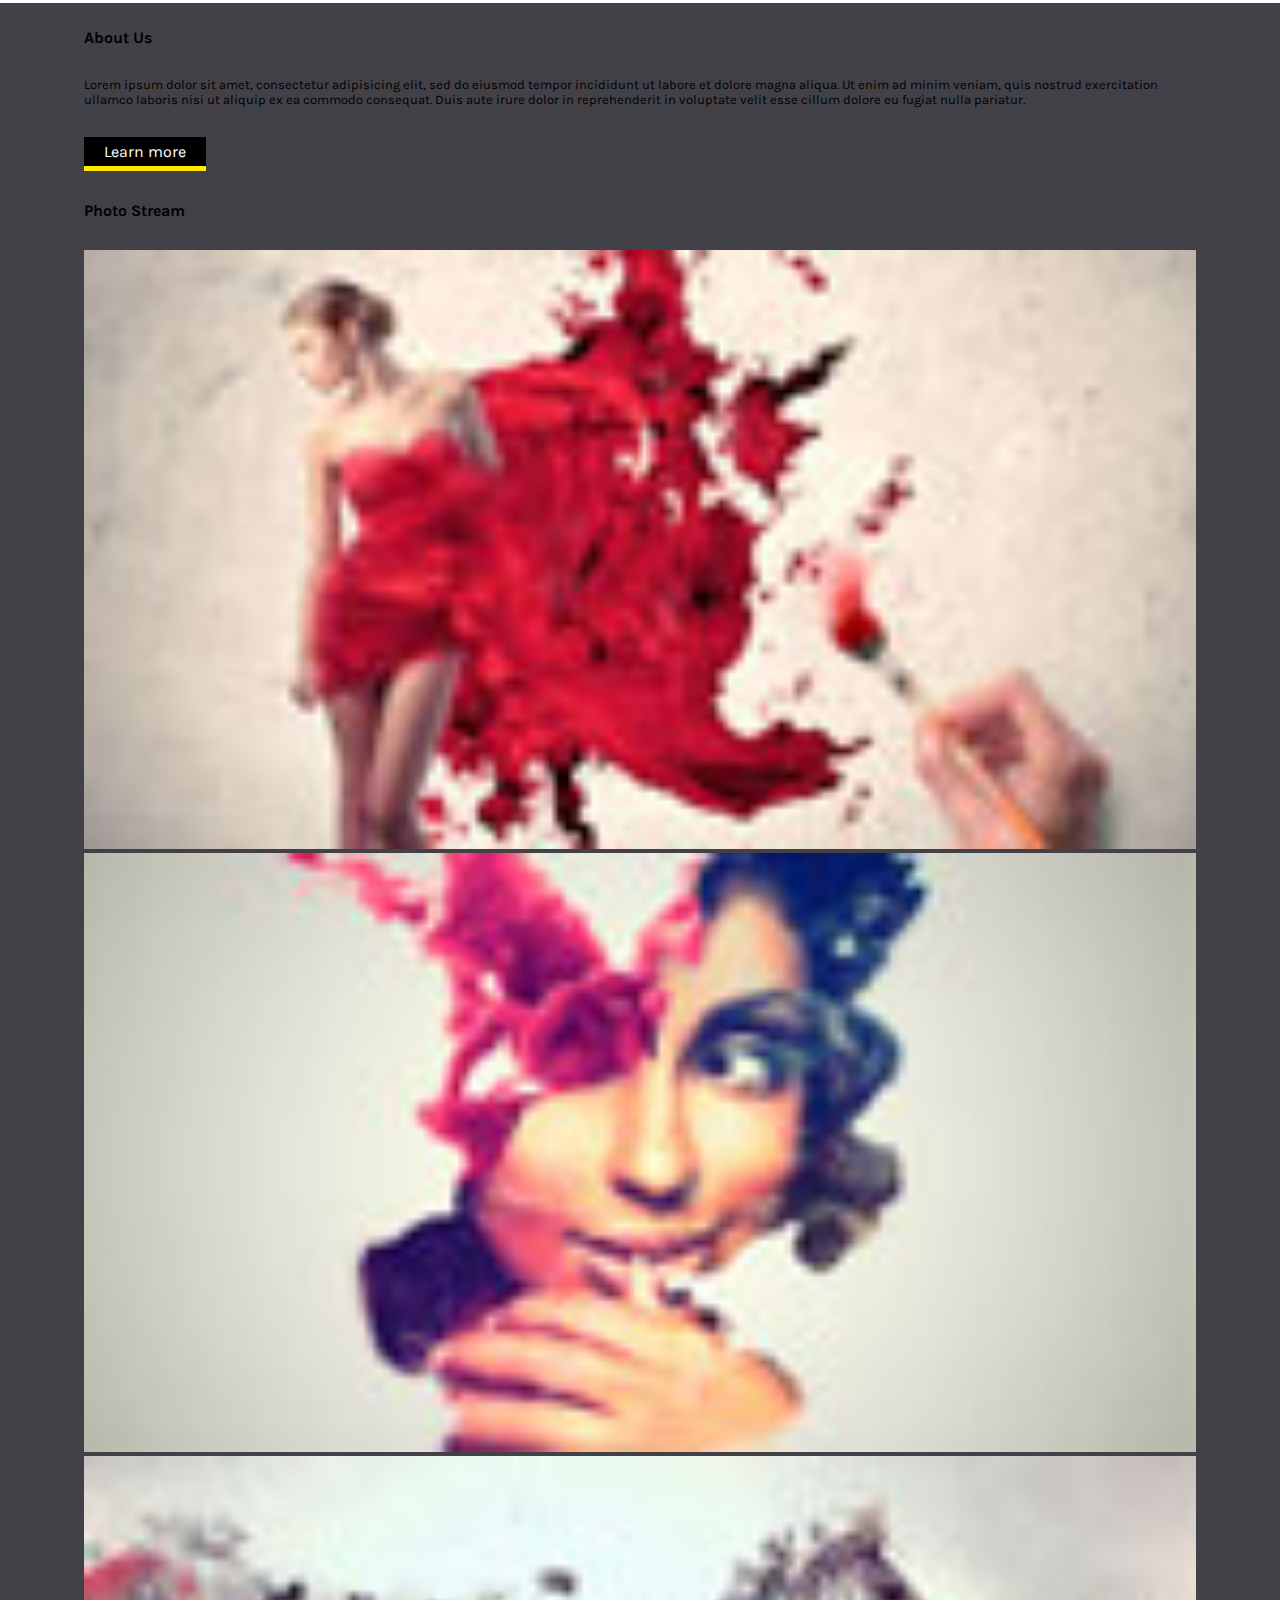
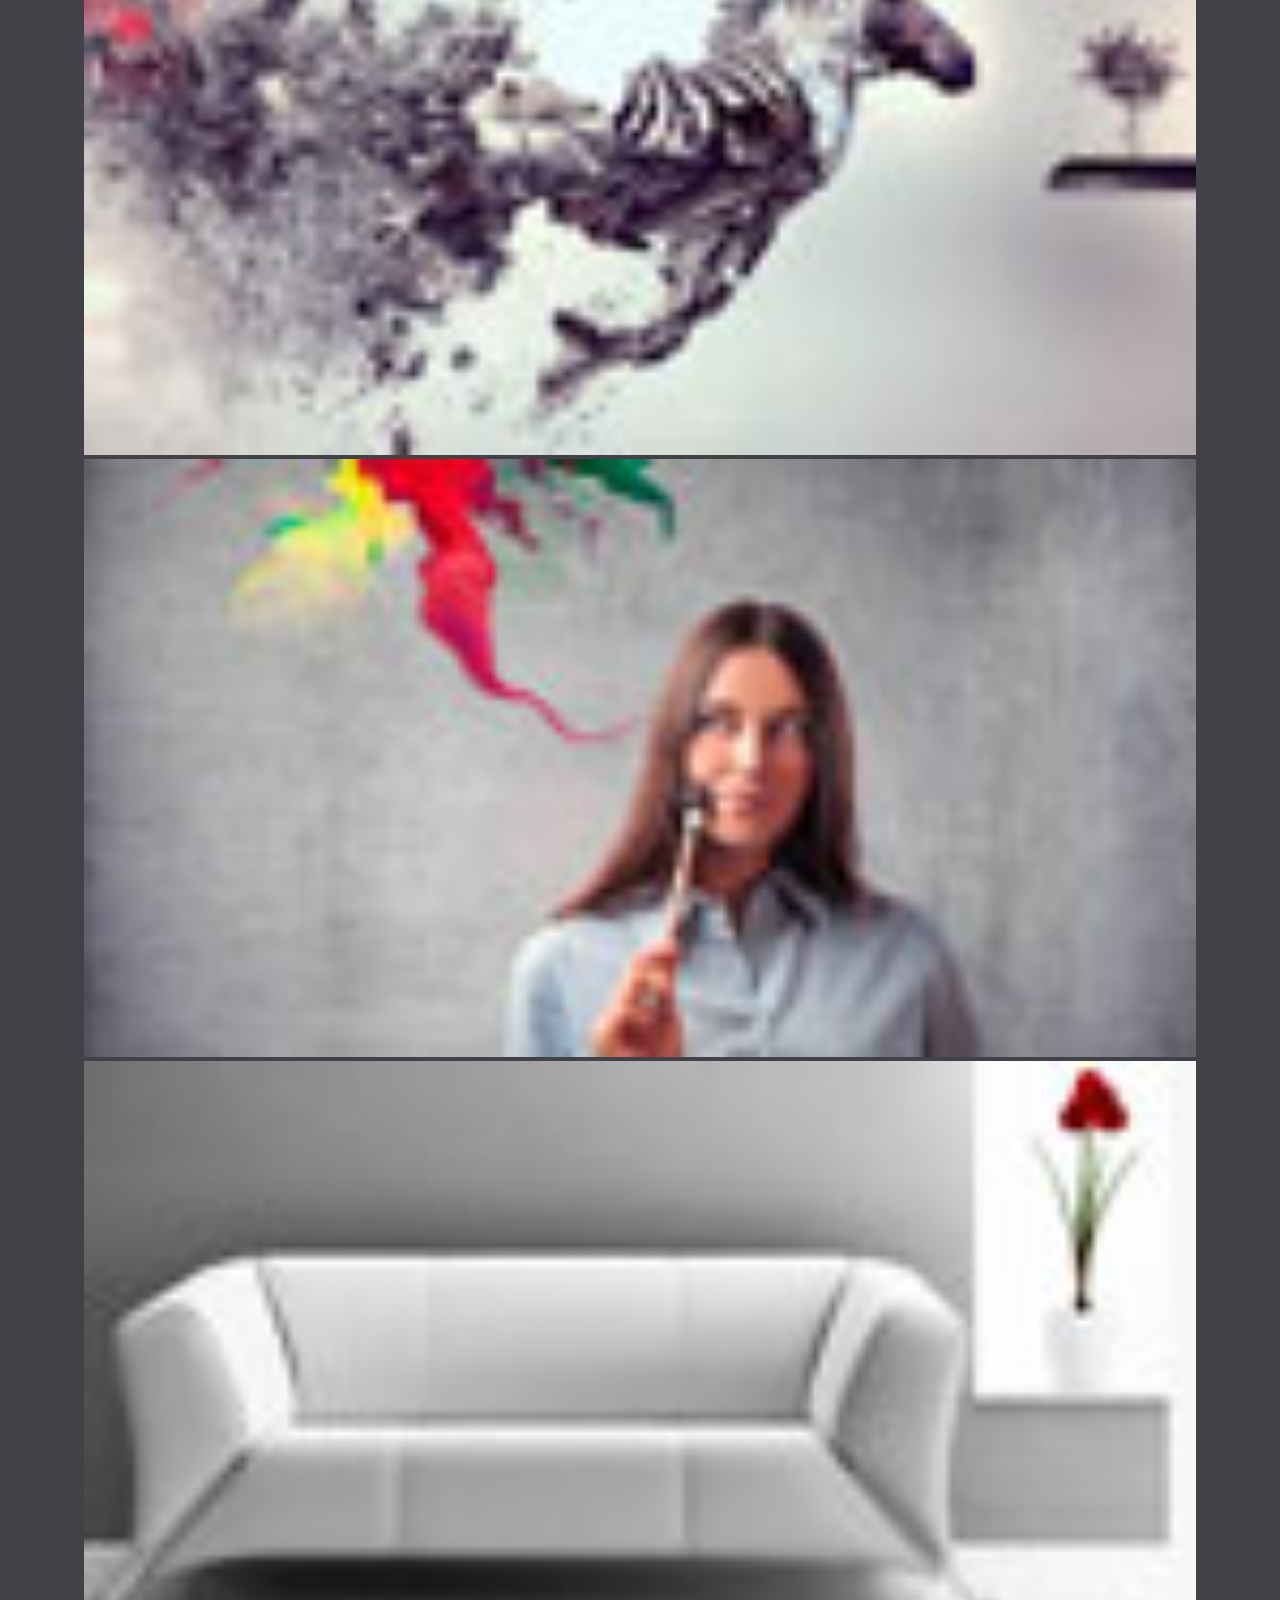
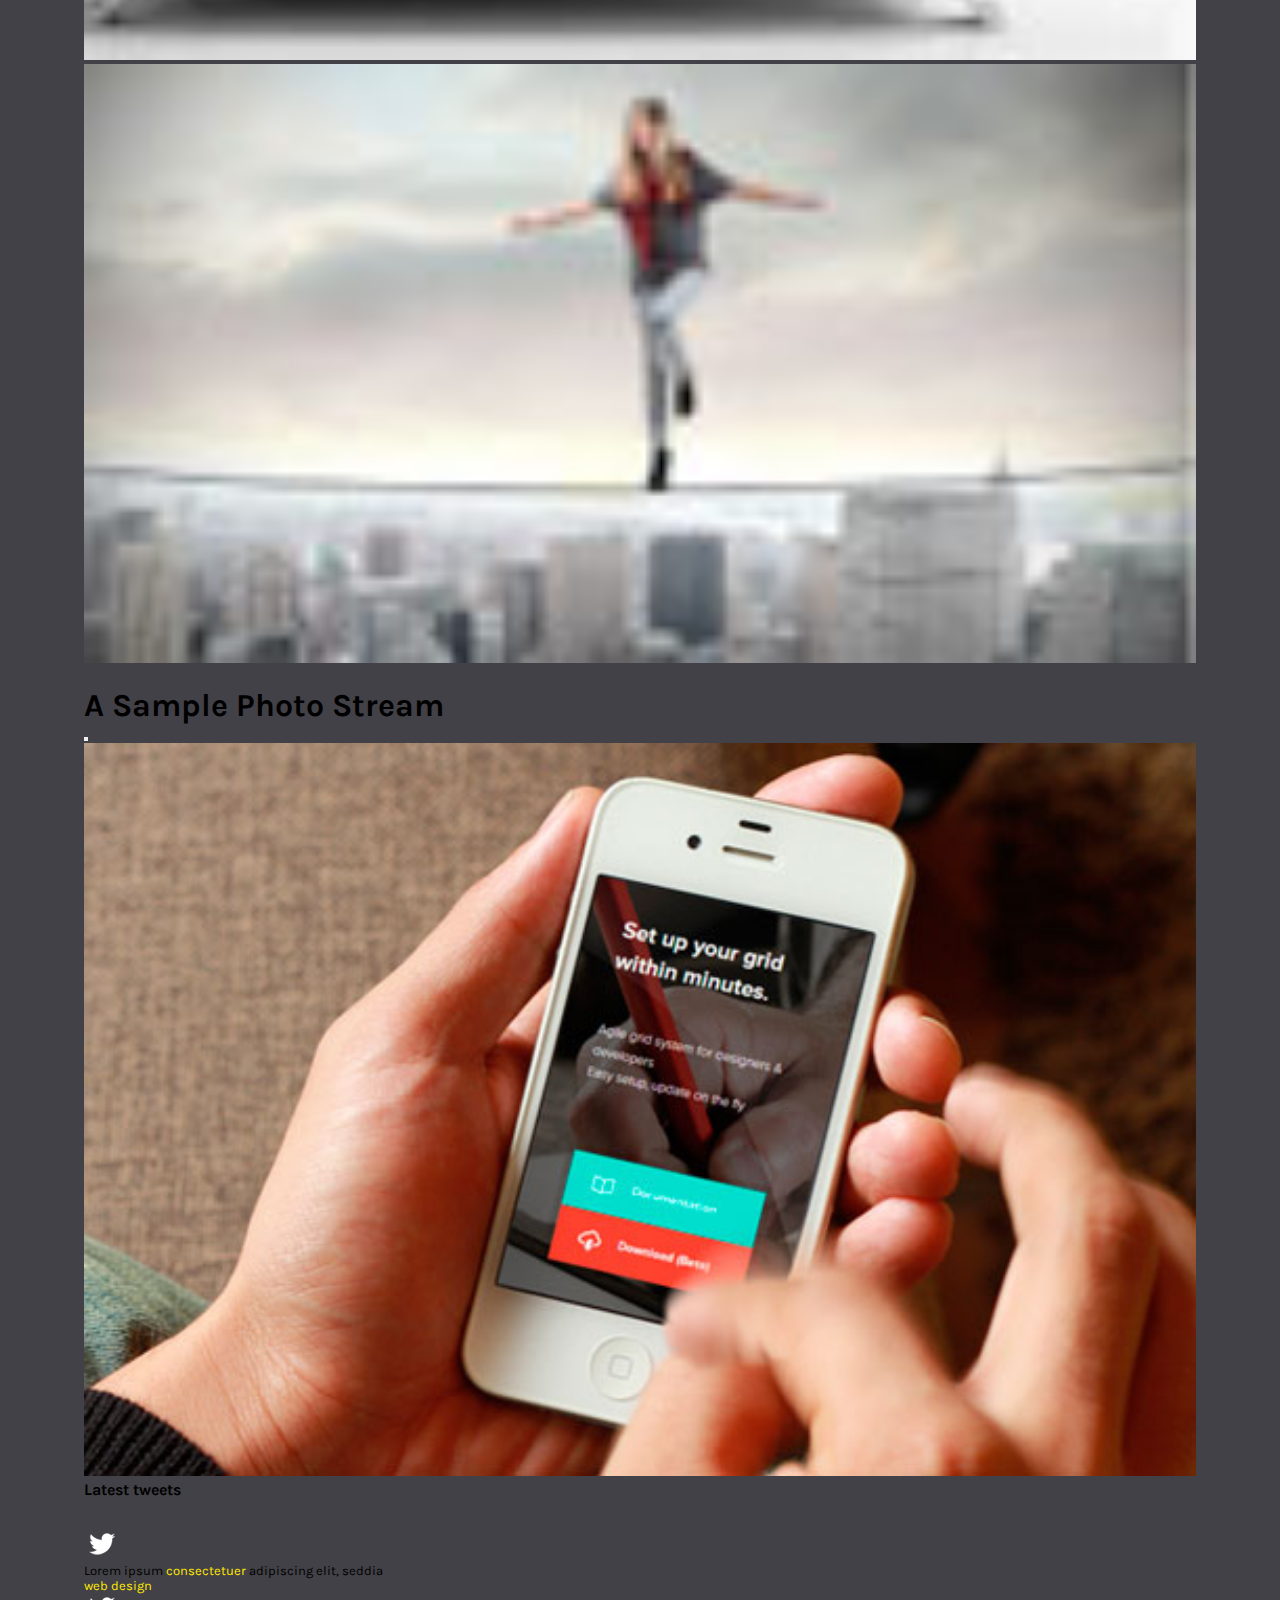
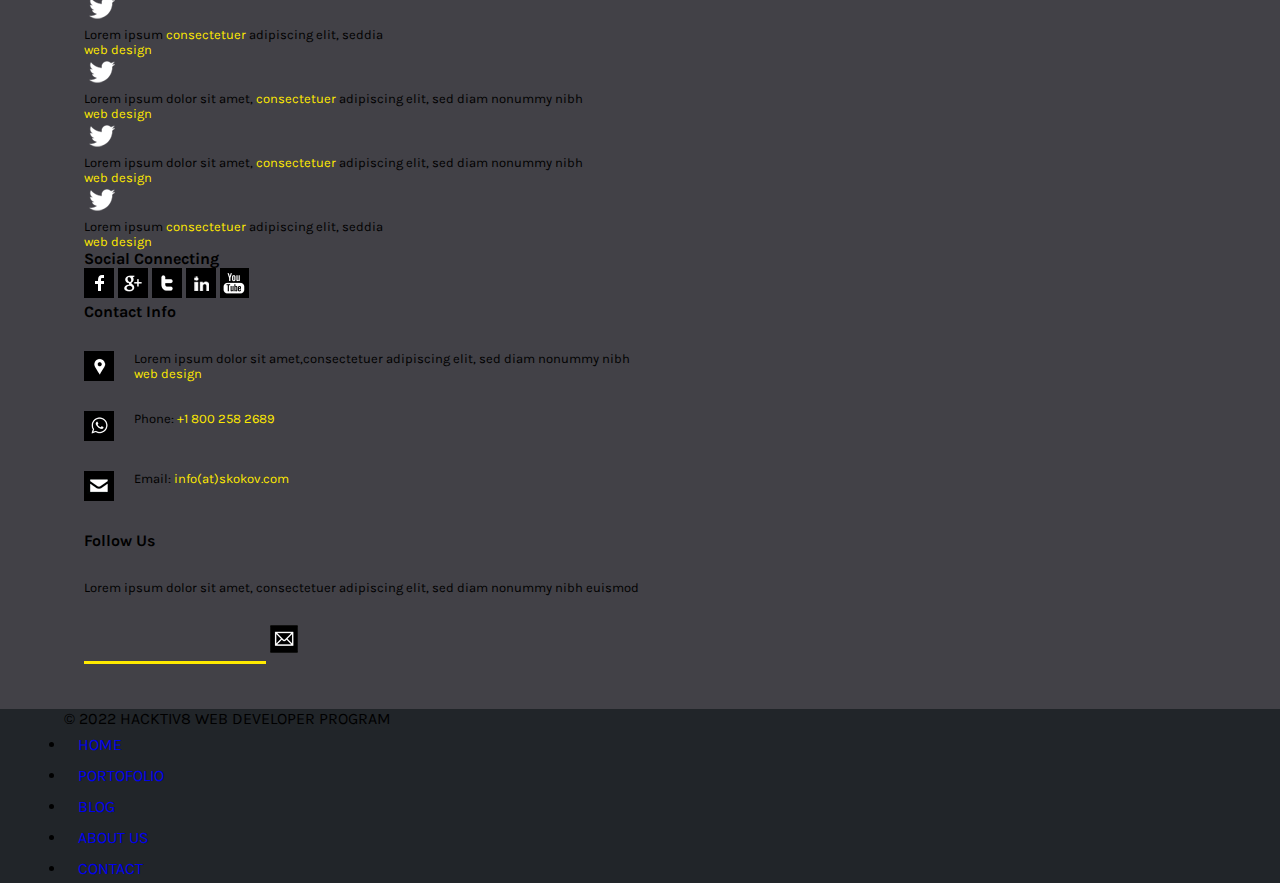
==== commit a0e0b799: "fix footer css" ====
--- a/html/aboutus.html
+++ b/html/aboutus.html
@@ -46,7 +46,7 @@
               <a class="nav-link" href="../index.html">HOME</a>
             </li>
             <li class="nav-item">
-              <a class="nav-link" href="#">PORTOFOLIO</a>
+              <a class="nav-link" href="portofolio.html">PORTOFOLIO</a>
             </li>
             <li class="nav-item">
               <a class="nav-link" href="blog.html">BLOG</a>
@@ -55,7 +55,7 @@
               <a class="nav-link" href="aboutus.html">ABOUT US</a>
             </li>
             <li class="nav-item">
-              <a class="nav-link" href="#">CONTACT</a>
+              <a class="nav-link" href="contact.html">CONTACT</a>
             </li>
             <li class="nav-item">
               <a class="nav-link" href="todos.html">TODOS</a>
@@ -503,52 +503,35 @@
             <span>web design</span>
           </p>
 
-          <h4 class="mgb">Social Connecting</h4>
-          <div class="social-icon">
-            <a href="#">
-              <svg
-                xmlns="http://www.w3.org/2000/svg"
-                width="16"
-                height="16"
-                fill="currentColor"
-                class="bi bi-facebook"
-                viewBox="0 0 16 16"
-              >
-                <path
-                  d="M16 8.049c0-4.446-3.582-8.05-8-8.05C3.58 0-.002 3.603-.002 8.05c0 4.017 2.926 7.347 6.75 7.951v-5.625h-2.03V8.05H6.75V6.275c0-2.017 1.195-3.131 3.022-3.131.876 0 1.791.157 1.791.157v1.98h-1.009c-.993 0-1.303.621-1.303 1.258v1.51h2.218l-.354 2.326H9.25V16c3.824-.604 6.75-3.934 6.75-7.951z"
-                />
-              </svg>
-            </a>
-
-            <a href="#">
-              <svg
-                xmlns="http://www.w3.org/2000/svg"
-                width="16"
-                height="16"
-                fill="currentColor"
-                class="bi bi-google"
-                viewBox="0 0 16 16"
-              >
-                <path
-                  d="M15.545 6.558a9.42 9.42 0 0 1 .139 1.626c0 2.434-.87 4.492-2.384 5.885h.002C11.978 15.292 10.158 16 8 16A8 8 0 1 1 8 0a7.689 7.689 0 0 1 5.352 2.082l-2.284 2.284A4.347 4.347 0 0 0 8 3.166c-2.087 0-3.86 1.408-4.492 3.304a4.792 4.792 0 0 0 0 3.063h.003c.635 1.893 2.405 3.301 4.492 3.301 1.078 0 2.004-.276 2.722-.764h-.003a3.702 3.702 0 0 0 1.599-2.431H8v-3.08h7.545z"
-                />
-              </svg>
-            </a>
-
-            <a href="#">
-              <svg
-                xmlns="http://www.w3.org/2000/svg"
-                width="16"
-                height="16"
-                fill="currentColor"
-                class="bi bi-twitter"
-                viewBox="0 0 16 16"
-              >
-                <path
-                  d="M5.026 15c6.038 0 9.341-5.003 9.341-9.334 0-.14 0-.282-.006-.422A6.685 6.685 0 0 0 16 3.542a6.658 6.658 0 0 1-1.889.518 3.301 3.301 0 0 0 1.447-1.817 6.533 6.533 0 0 1-2.087.793A3.286 3.286 0 0 0 7.875 6.03a9.325 9.325 0 0 1-6.767-3.429 3.289 3.289 0 0 0 1.018 4.382A3.323 3.323 0 0 1 .64 6.575v.045a3.288 3.288 0 0 0 2.632 3.218 3.203 3.203 0 0 1-.865.115 3.23 3.23 0 0 1-.614-.057 3.283 3.283 0 0 0 3.067 2.277A6.588 6.588 0 0 1 .78 13.58a6.32 6.32 0 0 1-.78-.045A9.344 9.344 0 0 0 5.026 15z"
-                />
-              </svg>
-            </a>
+          <div class="social-icons">
+            <h4>Social Connecting</h4>
+            <ul>
+              <li class="facebook">
+                <a href="#">
+                  <span> </span>
+                </a>
+              </li>
+              <li class="google">
+                <a href="#">
+                  <span> </span>
+                </a>
+              </li>
+              <li class="twitter">
+                <a href="#">
+                  <span> </span>
+                </a>
+              </li>
+              <li class="linkedin">
+                <a href="#">
+                  <span> </span>
+                </a>
+              </li>
+              <li class="youtube">
+                <a href="#">
+                  <span> </span>
+                </a>
+              </li>
+            </ul>
           </div>
         </div>
 
@@ -614,7 +597,9 @@
             <a href="../index.html" class="text-light footbar-item">HOME</a>
           </li>
           <li class="footbar-item">
-            <a href="#" class="text-light footbar-item">PORTOFOLIO</a>
+            <a href="portofolio.html" class="text-light footbar-item"
+              >PORTOFOLIO</a
+            >
           </li>
           <li class="footbar-item">
             <a href="blog.html" class="text-light footbar-item">BLOG</a>
@@ -623,7 +608,7 @@
             <a href="aboutus.html" class="text-light footbar-item">ABOUT US</a>
           </li>
           <li class="footbar-item">
-            <a href="#" class="text-light footbar-item">CONTACT</a>
+            <a href="contact.html" class="text-light footbar-item">CONTACT</a>
           </li>
         </ul>
       </div>
--- a/css/aboutus.css
+++ b/css/aboutus.css
@@ -160,6 +160,70 @@
 }
 
 /* social-icon */
+.social-icons ul li:first-child,
+ol li:first-child {
+  margin-top: 0px;
+  margin-left: 0;
+}
+.social-icons li {
+  background: none;
+  padding: 0px;
+  display: inline-block;
+}
+li.facebook a span {
+  height: 30px;
+  width: 30px;
+  display: block;
+  background: url(/assets/img-sprite.png) no-repeat -283px -14px;
+}
+li.facebook a span:hover {
+  background: url(/assets/img-sprite.png) no-repeat -283px -46px;
+}
+li.google a span {
+  height: 30px;
+  width: 30px;
+  display: block;
+  background: url(/assets/img-sprite.png) no-repeat -316px -14px;
+}
+li.google a span:hover {
+  background: url(/assets/img-sprite.png) no-repeat -316px -46px;
+}
+li.twitter a span {
+  height: 30px;
+  width: 30px;
+  display: block;
+  background: url(/assets/img-sprite.png) no-repeat -349px -14px;
+}
+li.twitter a span:hover {
+  background: url(/assets/img-sprite.png) no-repeat -349px -46px;
+}
+li.linkedin a span {
+  height: 30px;
+  width: 30px;
+  display: block;
+  background: url(/assets/img-sprite.png) no-repeat -382px -14px;
+}
+li.linkedin a span:hover {
+  background: url(/assets/img-sprite.png) no-repeat -382px -46px;
+}
+li.youtube a span {
+  height: 30px;
+  width: 30px;
+  display: block;
+  background: url(/assets/img-sprite.png) no-repeat -416px -14px;
+}
+li.youtube a span:hover {
+  background: url(/assets/img-sprite.png) no-repeat -416px -46px;
+}
+li.bloger a span {
+  height: 30px;
+  width: 30px;
+  display: block;
+  background: url(/assets/img-sprite.png) no-repeat -448px -14px;
+}
+li.bloger a span:hover {
+  background: url(/assets/img-sprite.png) no-repeat -448px -46px;
+}
 
 /* right footer */
 .col-sm-4 ul {
